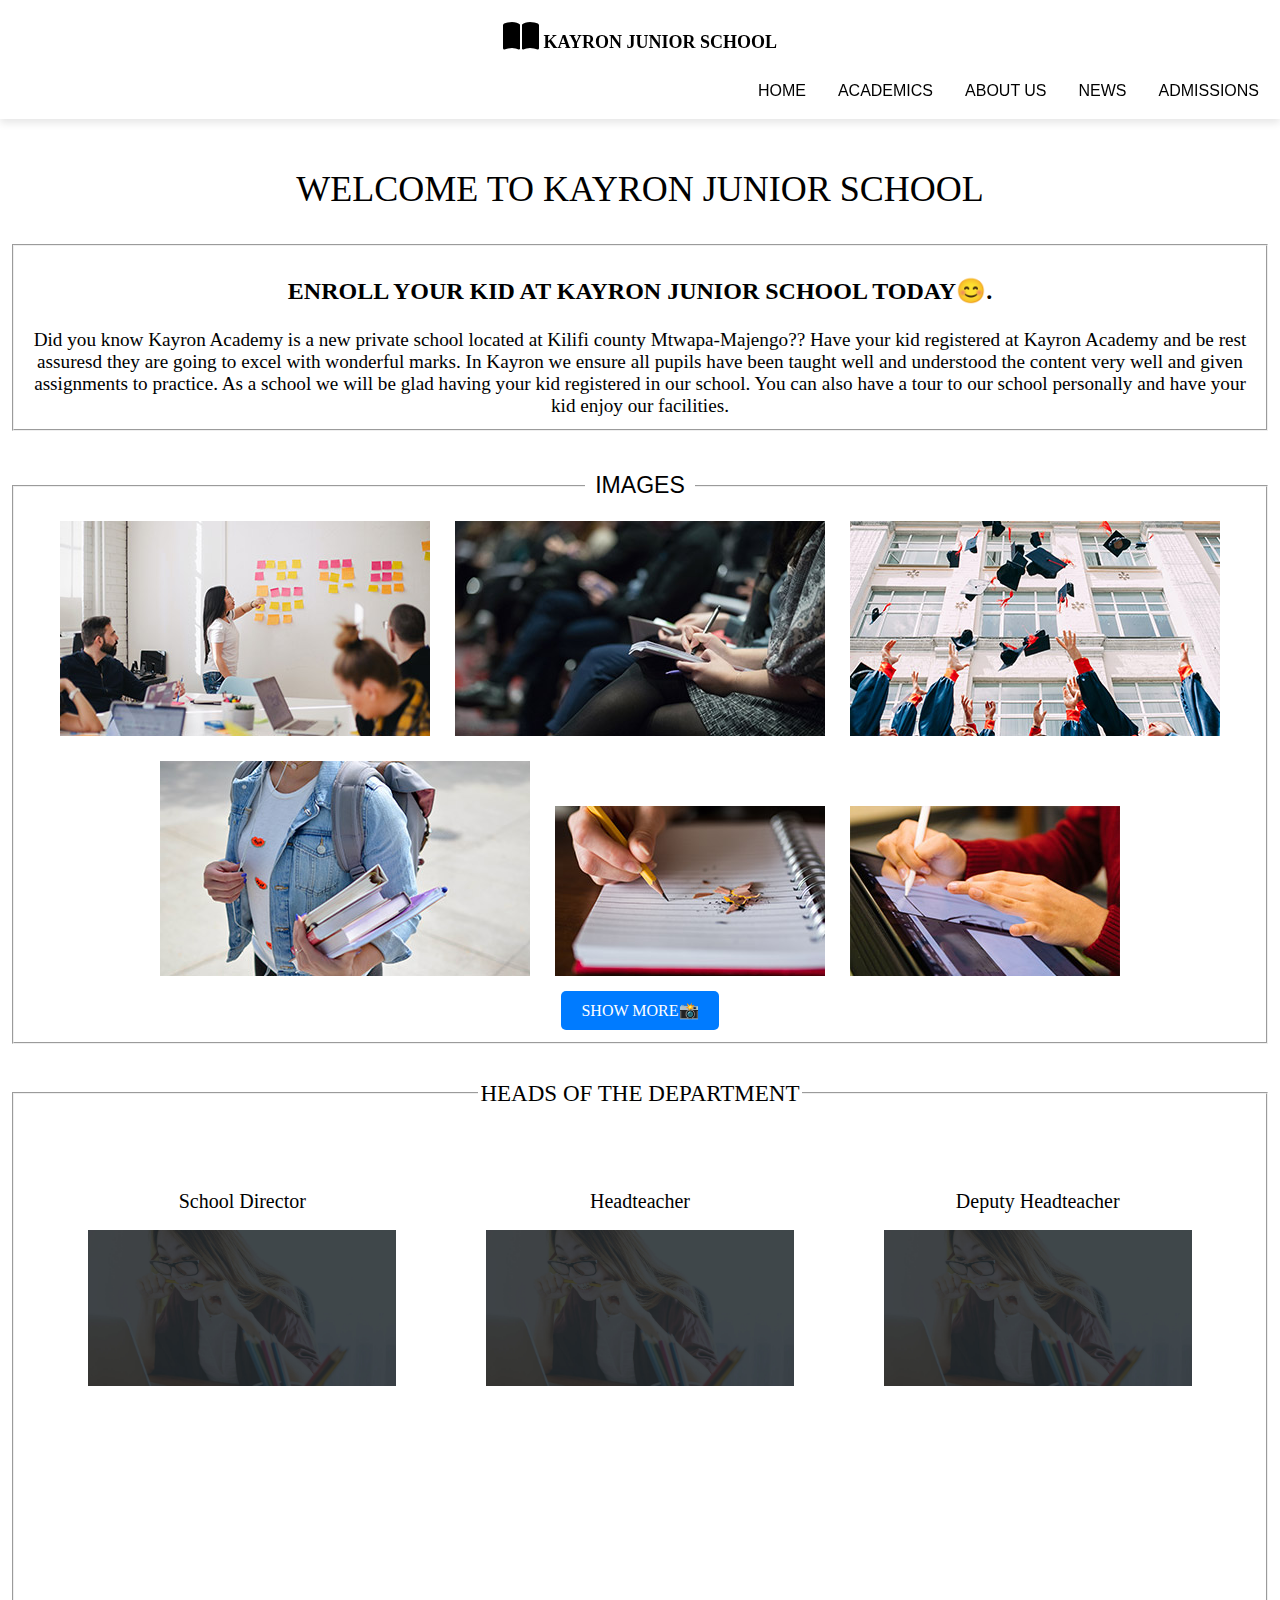
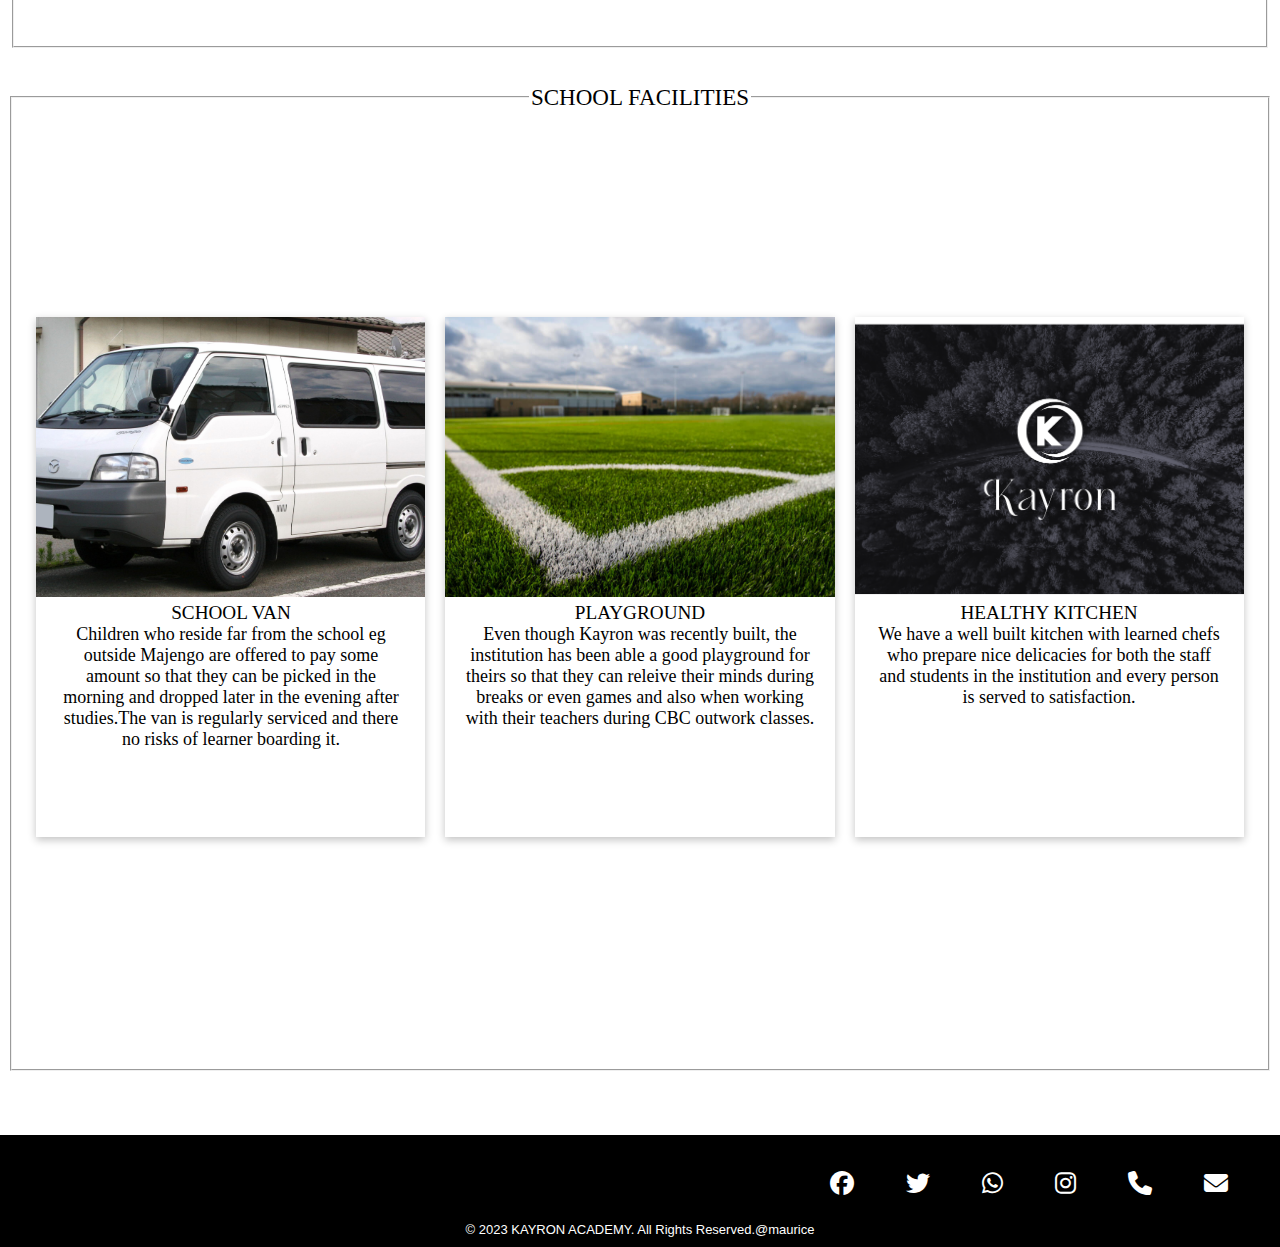
==== index.html @ d1ef0fa3 "index.html update" ====
<!DOCTYPE html>
<html lang="en">

<head>
    <meta charset="UTF-8">
    <meta name="viewport" content="width=device-width, initial-scale=1, shrink-to-fit=no">
    <title>KAYRON.COM</title>
    <link rel="stylesheet" href="css/style.css">
    <link rel="stylesheet" href="https://cdnjs.cloudflare.com/ajax/libs/font-awesome/6.4.0/css/all.min.css"> <!-- Link to Font Awesome -->
    <link rel="stylesheet" href="https://cdnjs.cloudflare.com/ajax/libs/font-awesome/6.4.0/css/all.min.css">
    <link href="https://cdnjs.cloudflare.com/ajax/libs/font-awesome/6.3.0/css/all.min.css" rel="stylesheet">

</head>

<body>

    <!-- Header Section -->
    <header>
        <h2 class="color" id="header">
            <i class="fa-solid fa-book-open"></i>
            KAYRON JUNIOR SCHOOL
        </h2>

        <script>
            document.getElementById('header').addEventListener('click', function() {
                location.reload();
            });
        
            document.getElementById('header').addEventListener('mouseover', function() {
                this.style.cursor = 'pointer';
            });
        </script>
        <div class="top"></div>
        
        <nav>
            <ul>
              <li class="scroll-to-section"><a href="admission.html">ADMISSIONS</a></li>
              <li class="scroll-to-section"><a href="news.html">NEWS</a></li>
              <li class="scroll-to-section">
                <a href="#">ABOUT US</a>
                <ul class="dropdown-menu">
                  <li><a href="calendar.html">Calendar</a></li>
                  <li><a href="contact.html">Contact Us</a></li>
                  <li><a href="resources.html">Resources</a></li>
                </ul>
              </li>
              <li class="scroll-to-section">
                <a href="#">ACADEMICS</a>
                <ul class="dropdown-menu">
                  <li><a href="history.html">History</a></li>
                  <li><a href="curriculum.html">Curriculum</a></li>
                  <li><a href="gallery.html">Gallery</a></li>
                </ul>
              </li>
              <li class="scroll-to-section"><a href="index.html">HOME</a></li>
            </ul>
            <div class="mobile-menu-icon">
              <i class="fa-solid fa-bars"></i>
            </div>
          </nav>
          <script>
            document.querySelector('.mobile-menu-icon').addEventListener('click', function() {
      document.querySelector('ul').classList.toggle('active');
    });
    
          </script>
    </header><br><br>
    <h1 class="subheader">WELCOME TO KAYRON ACADEMY</h1><br>
    <h1 class="subheader">WELCOME TO KAYRON JUNIOR SCHOOL</h1>
    <main>
        <fieldset>
            <h3>ENROLL YOUR KID AT KAYRON JUNIOR SCHOOL TODAY😊.</h3>
            <P class="kayron">
                Did you know Kayron Academy is a new private school located at Kilifi county Mtwapa-Majengo??
                Have your kid registered at Kayron Academy and be rest assuresd they are going to excel with wonderful marks.
                In Kayron we ensure all pupils have been taught well and understood the content very well and given assignments to practice.
                As  a school we will be glad having your kid registered in our school.
                You can also have a tour to our school personally and have your kid enjoy our facilities.
            </P>
            </fieldset><br><br>
    
            <fieldset>
                <legend class="box">IMAGES</legend>
            <div class="image-grid">
                <img src="photos/meeting-02.jpg" alt="Image 1">
                <img src="photos/meeting-01.jpg" alt="Image 2">
                <img src="photos/meeting-04.jpg" alt="Image 3">
                <img src="photos/meeting-03.jpg" alt="Image 4">
                <img src="photos/course-04.jpg" alt="Image 5">
                <img src="photos/course-03.jpg" alt="Image 6">
                <!-- Add more images as needed -->
    
            </div>
            <p class="more"><a href="gallery.html#gallery">SHOW MORE📸</a></p>
            </fieldset><br><br>
            
        <fieldset>
            <legend class="heads">HEADS OF THE DEPARTMENT</legend>
        <div class="grid-container">
            <div class="grid-item">
                <h2 class="leader">School Director</h2>
                <img src="photos/facts-bg.jpg" alt="Vision 1">
                <div class="vision-content">
                    <p class="statement">Emmaculate Penzih is a dedicated and visionary leader with a profound commitment to education. With over 10 years of experience in the field, she has been instrumental in shaping the educational landscape at Kayron Academy. Driven by a passion for holistic learning and character development, she believes in providing students with a nurturing environment where they can thrive academically, socially, and emotionally.</p>
                </div>
            </div>
            <div class="grid-item">
                <h2 class="leader">Headteacher</h2>
                <img src="photos/facts-bg.jpg" alt="Vision 2">
                <div class="vision-content">
                    <p class="statement">In the hallowed halls of Kayron Academy, a beacon of educational excellence, there exists a leader whose unwavering dedication and visionary leadership have shaped the institution into a paragon of academic distinction. Meet Madam Patricia, the esteemed headteacher, whose indomitable spirit and fervent commitment to nurturing both minds and hearts have propelled the school to new heights.</p>
                </div>
            </div>
            <div class="grid-item">
                <h2 class="leader">Deputy Headteacher</h2>
                <img src="photos/facts-bg.jpg" alt="">
                <div class="vision-content">
                    <p class="statement">In the bustling corridors and dynamic classrooms of Kayron Academy, a dedicated figure stands as a steadfast advocate for academic excellence and holistic development. Meet Mr Maurice, the esteemed Deputy Headteacher, whose unwavering commitment and strategic guidance contribute significantly to the school's success and the growth of its students.</p>
                </div>
            </div>
        </div>
        </fieldset><br><br>

        <fieldset class="field">
            <legend class="heads">SCHOOL FACILITIES</legend>
            <div class="container">

                    <div class="card border-0 me-lg-4 mb-lg-0 mb-4">
                        <div class="backgroundEffect"></div>
                        <div class="pic">
                            <img class="" src="photos/school van.jpeg" alt="">
                        </div>
                        <div class="content">
                            <p class="h-1 mt-4">SCHOOL VAN</p>
                            <p class="text-muted mt-3">Children who reside far from the school eg outside Majengo are offered to pay some amount so that they can be picked in the morning and dropped later in the evening after studies.The van is regularly serviced and there no risks of learner boarding it.</p>
                        </div>
                    </div>
            
                    <div class="card border-0 me-lg-4 mb-lg-0 mb-4">
                        <div class="backgroundEffect"></div>
                        <div class="pic">
                            <img class="" src="photos/field.jpeg" alt="">
                        </div>
                        <div class="content">
                            <p class="h-1 mt-4">PLAYGROUND</p>
                            <p class="text-muted mt-3">Even though Kayron was recently built, the institution has been able a good playground for theirs so that they can releive their minds during breaks or even games and also when working with their teachers during CBC outwork classes.</p>
                        </div>
                    </div>
            
                    <div class="card border-0 mb-lg-0 mb-4">
                        <div class="backgroundEffect"></div>
                        <div class="pic">
                            <img class="" src="photos/shule.png" alt="">
                        </div>
                        <div class="content">
                            <p class="h-1 mt-4">HEALTHY KITCHEN</p>
                            <p class="text-muted mt-3">We have a well built kitchen with learned chefs who prepare nice delicacies for both the staff and students in the institution and every person is served to satisfaction.</p>
                        </div>
                    </div>
                </div>
            </div>
            
            
        </fieldset>

    </main><br><br><br>

    <!-- Footer Section -->
    <footer>
        <!-- Add footer content, such as copyright information, links, etc. -->
        <div class="social-icons">
            <div class="icon">
                <a href="https://www.facebook.com"><i class="fab fa-facebook"></i></a>
                
            </div>

            <div class="icon">
                <a href="https://www.twitter.com"><i class="fab fa-twitter"></i></a>

            </div>

            <div class="icon">
                <a href="https://api.whatsapp.com/send?phone=0703373151">
                    <i class="fab fa-whatsapp"></i>
                </a>
            </div>

            <div class="icon">
                <a href="https://www.instagram.com">
                    <i class="fab fa-instagram"></i>
                </a>
            </div>

            <div class="icon">
                <a href="tel:0740047243"><i class="fa-solid fa-phone"></i></a>
               
            </div>

            <div class="icon">
                <a href="mailto:mauricemuli730@gmail.com"><i class="fa-solid fa-envelope"></i></a>
               
            </div>
        </div>


        <div class="copyright">
            &copy; 2023 KAYRON ACADEMY. All Rights Reserved.@maurice
        </div>

    </footer>
    

</body>

</html>
---- css/style.css ----
/* Apply basic styles for mobile view */
body {
    font-family: Arial, sans-serif;
    margin: 0;
    padding: 0;
    
    box-sizing: border-box;
}

header, main, footer {
    width: 100%;
    box-sizing: border-box;
}
header {
    color: black;
    padding: 5px;
    text-align: center;
    position: fixed;
    top: 0;
    left: 0;
    width: 100%;
    background-color: #ffffff; /* Set your desired background color */
    z-index: 1000; /* Set a high z-index to ensure it's above other elements */
    box-shadow: 0 4px 8px rgba(0,0,0,0.1);
    margin-bottom: 20px;
}

main {
    padding: 20px;
}

footer {
    background-color: #000;
    color: black;
    text-align: center;
    padding: 10px;
    position: relative;
    width: 100%;
    bottom: 0;
}
/* THIS IS FOR H2 */
.color {
    font-size: large; /* Adjust the font size as needed */
    font-family: 'Times New Roman', Times, serif;
}

.color span {
    display: inline-block;
    font-size: x-large; /* Ensures each span is on its own line */
}

.color span:nth-child(1) { color:black; }
.color span:nth-child(2) { color: black; }
.color span:nth-child(3) { color: black; }
.color span:nth-child(4) { color: black; }
.color span:nth-child(5) { color: black; }
.color span:nth-child(6) { color: black; }
.color span:nth-child(7) { color: black; }
.color span:nth-child(8) { color: black; }
.color span:nth-child(9) { color: black; }
.color span:nth-child(10) { color: black; }
.color span:nth-child(11) { color: black; }
.color span:nth-child(12) { color: black; }
.color span:nth-child(13) { color: black; }
.color span:nth-child(14) { color: black; }
.color span:nth-child(15) { color: black; }
.color span:nth-child(16) {color: #000;}
/* Add more colors as needed */
.color i {
    font-size: xx-large; /* Adjust the size as needed */
    color:black; /* Set the color to red */
}


/*    H2 ENDS HERE */


/*  NAV BEGINS HERE  */
nav a {
    color:black; /* Change the color to your desired value (#000 is black) */
}

nav {
    background-color: transparent; /* Set the background color of the navigation bar */
    overflow: hidden; /* Ensure that the navigation bar contains its children properly */
}

ul {
    list-style-type: none; /* Remove the default list styling */
    margin: 0;
    padding: 0;
}

li {
    float: right; /* Float the list items to create a horizontal menu */
}

.dropdown-menu {
    display: none;
    position: absolute;
    background-color: transparent;
    min-width: 160px;
    box-shadow: 0px 8px 16px 0px rgba(0,0,0,0.2);
    font-size: small;
    font-weight: bolder;
    font-family: 'Times New Roman', Times, serif;
    
}

.scroll-to-section:hover .dropdown-menu {
    display: block;
}

.dropdown-menu li {
    display: block;
    padding: 10px;
}

.dropdown-menu li a {
    text-decoration: none;
    color: black;
}

a {
    display: block;
    color: white; /* Set the color of the text */
    text-align: center;
    padding: 14px 16px;
    text-decoration: none;
}

a:hover {
    background-color: #ddd; /* Change the background color on hover */
    color: black; /* Change the text color on hover */
}
/* This CSS applies to all screen sizes */
.mobile-menu-icon {
    display: none; /* Initially hide the mobile menu icon */
  }
  
  /* This CSS applies only to screens with a maximum width of 768 pixels (typical mobile devices) */
  @media screen and (max-width: 768px) {
    .mobile-menu-icon {
      display: block; /* Show the mobile menu icon */
    }
    
    ul {
      display: none; /* Initially hide the navigation menu */
    }
  
    ul.active {
      display: block; /* Show the navigation menu when active */
    }
  }
  

/*JS CODE*/
.subheader {
            font-size: 36px;
            text-align: center;
            color:#000;
            font-family: 'Times New Roman', Times, serif;
            font-weight: 500;
            z-index: 1;
        }
        
 /* Style for the social icons in the footer */

 .social-icons {
    display: flex;
    justify-content: flex-end; /* Center horizontally */
    align-items: flex-end; /* Center vertically */
    padding: 12px  16px;
    bottom: 0;
    left: 0;
}
.icon {
    text-align: center; /* Center text */
    margin: 0 10px; /* Add spacing between icons */
}


.icon i {
    font-size: 24px;
}

.icon span {
    display: block;
    font-size: 12px;
    margin-top: 5px; /* Add some space between icon and text */
}

.icon:hover  {
    color: white; /* Change text color on hover */
}

/*  copyright   */
.copyright {
    text-align: center;
    font-size: small;
    color: white; /* Adjust the color as needed */
}




/*  main section */
fieldset{
    text-align: center;
    font-size: larger;
    font-weight: 300;
    font-family: 'Times New Roman', Times, serif;
}
legend.box{
    display: inline-block;
    padding: 5px 10px;
}
.box{
    color: black;
    font-size: larger;
    font-family: 'Gill Sans', 'Gill Sans MT', Calibri, 'Trebuchet MS', sans-serif;
}
.image-grid{
    gap: 20px;
}
.image-grid img {
    margin: 10px;
    max-width: 100%;
    height: auto;
}
/* show more section*/
p.more {
    text-align: center;
}

p.more a {
    display: inline-block;
    padding: 10px 20px;
    background-color: #007bff;
    color: #fff;
    text-decoration: none;
    border-radius: 5px;
    font-size: 16px;
    transition: background-color 0.3s;
}

p.more a:hover {
    background-color: orange;
}


h3 {
    font-family: 'Times New Roman', Times, serif;
    font-size: 24px; /* Initial font size */
    animation: moveleftToright 15s linear infinite; /* Adjust duration and timing function as needed */
    text-align: center;
    color:#000;
}

/*
@keyframes moveleftToright {
    0% {
        transform: translateX(-100%);
    }
    100% {
        transform: translateX(100%);
    }
}
*/
.heads{
    color: #000;
    font-size: larger;
}
.leader{
    color: #000;
    font-family: 'Times New Roman', Times, serif;
    font-weight: 400;
    font-size: 20px;
}
.statement{
    color: #fff;font-size: small;
}
.grid-container {
    display: grid;
    grid-template-columns: repeat(3, 1fr);
    gap: 10px;
    margin: 20px;
    outline: none;
}
.grid-item {
    position: relative;
    background-color: white;
    padding: 40px;
    text-align: center;
    transition: background-color 0.3s;
    overflow: hidden;
    height: 400px; /* Ensure the grid item has a specified height */
}
grid-item:hover {
    background-color: #000;
}
.grid-item img {
    max-width: 100%;
    max-height: 100%;
    transition: transform 0.3s;
}

.grid-item:hover img {
    transform: scale(1.1);
}

.vision-content {
    position: absolute;
    top: 40%;
    left: 50%;
    transform: translate(-50%, -50%);
    opacity: 0;
    transition: opacity 0.3s;
    width: 80%; /* Adjust the width as needed */
}

.grid-item:hover .vision-content {
    opacity: 1;
}
@media (max-width: 767px) {
    .grid-container {
        grid-template-columns: 1fr; /* Change to a single column layout for phones */
    }
}
/* FACILITIES BEGIN HERE */

.field
{
    height: 5%;
    margin: 0 auto;
}
.container {
    min-height: 100vh;
    padding: 20px 0;
    display: flex;
    align-items: center;
    justify-content: center;
    gap: 20px; /* Added gap between cards */
    flex-wrap: wrap; /* Allow cards to wrap to a new row if necessary */
}

p {
    margin: 0px;
}

.card {
    width: calc(33.33% - 20px); /* Adjusted card width and added margin */
    height: 520px;
    margin-bottom: 20px; /* Added margin between cards */
    box-shadow: rgba(0, 0, 0, 0.24) 0px 3px 8px;
    background: #fff;
    transition: all 0.5s ease;
    cursor: pointer;
    user-select: none;
    z-index: 10;
    overflow: hidden;
    gap: 10px;
}
@media (max-width: 767px) {
    .card {
        width: 100%; /* Make cards full width on smaller screens */
    }
}

.card .backgroundEffect {
    bottom: 0;
    height: 0px;
    width: 100%
}

.card:hover {
    color: #fff;
    transform: scale(1.025);
    box-shadow: rgba(0, 0, 0, 0.24) 0px 5px 10px
}

.card:hover .backgroundEffect {
    bottom: 0;
    height: 320px;
    width: 100%;
    position: absolute;
    z-index: -1;
    background: #1b9ce3;
    animation: popBackground 0.3s ease-in
}

@keyframes popBackground {
    0% {
        height: 20px;
        border-top-left-radius: 50%;
        border-top-right-radius: 50%
    }

    50% {
        height: 80px;
        border-top-left-radius: 75%;
        border-top-right-radius: 75%
    }

    75% {
        height: 160px;
        border-top-left-radius: 85%;
        border-top-right-radius: 85%
    }

    100% {
        height: 320px;
        border-top-left-radius: 100%;
        border-top-right-radius: 100%
    }
}

.card .pic {
    position: relative
}

.card .pic img {
    width: 100%;
    height: 280px;
    object-fit: cover
}



.card .text-muted {
    font-size: 18px
}

.card:hover .text-muted {
    color: #fff !important
}

.card .content {
    padding: 0 20px
}

.card .content .btn {
    display: flex;
    align-items: center;
    justify-content: center;
    padding: 5px 10px;
    background-color: #1b9ce3;
    border-radius: 25px;
    font-size: 12px;
    border: none
}

.card:hover .content .btn {
    background: #fff;
    color: #1b9ce3;
    box-shadow: #0000001a 0px 3px 5px
}

.card .content .btn .fas {
    font-size: 10px;
    padding-left: 5px
}

.card .content .foot .admin {
    color: #1b9ce3;
    font-size: 12px
}

.card:hover .content .foot .admin {
    color: #fff
}

.card .content .foot .icon {
    font-size: 12px
}
















/* RESOURCES */
main {
    padding: 10px;
}

.resource-container {
    display: flex;
    justify-content: center; /* Horizontally center align */
    flex-wrap: wrap; /* Allow content to wrap */
}

.resource {
    flex: 0 0 calc(25% - 20px); /* Each box takes up 25% of the container width with some margin */
    margin: 10px; /* Adjust margin as needed */
    border: 1px solid #ccc; /* Border around each resource section */
    border-radius: 5px; /* Rounded corners */
    background-color: transparent; /* Background color of the boxes */
    padding: 10px;
}

h4 {
    margin: 0 0 5px; /* Space between heading and paragraph */
    color:black;
    text-align: center;
    font-size: 1.5rem;
}
h5
{
    font-family: 'Times New Roman', Times, serif;
    font-size: xx-large;
    text-align: center;
    color: #000;
}
.p.CBC {
    font-weight: lighter;
    color:black;
    font-family: 'Times New Roman', Times, serif;
}
.center-link {
    display: flex;
    justify-content: center;
    margin-top: 5px; /* Space between paragraph and link */
}
.download
{
    display: inline-block;
  padding: 10px 20px;
  background-color: #007bff;
  color: #fff;
  text-decoration: none;
  border-radius: 5px;
  transition: background-color 0.3s;
}
.download:hover {
    background-color: white;
  }
  @media (max-width: 600px) {}
 
/*a {
    display: inline-block;
    margin-top: 5px; 
    padding: 5px 10px;
    color: black; /* Button text color */
    /*background-color: white;
    text-decoration: none;
    border-radius: 5px;
    transition: background-color 0.3s;

}

a:hover {
    background-color: orange; /* Button background color on hover */
    /*color: white;
}*/
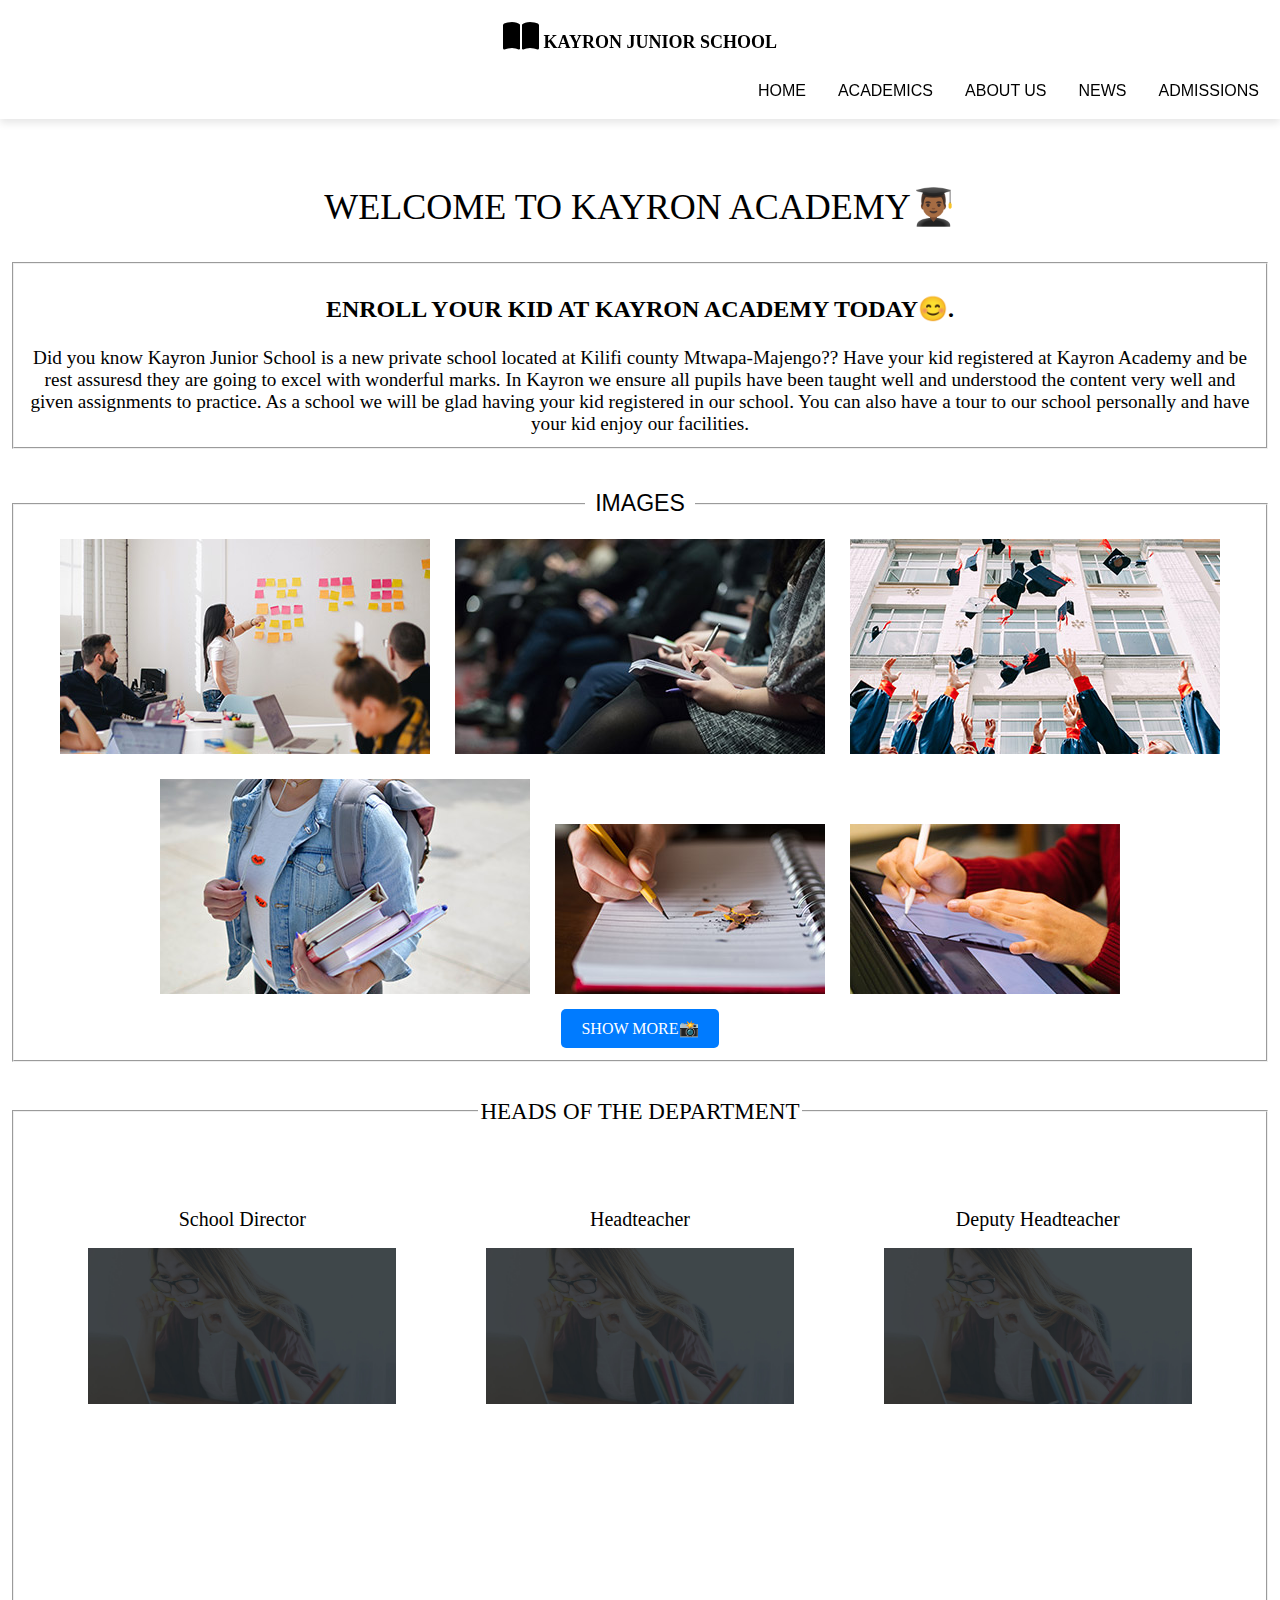
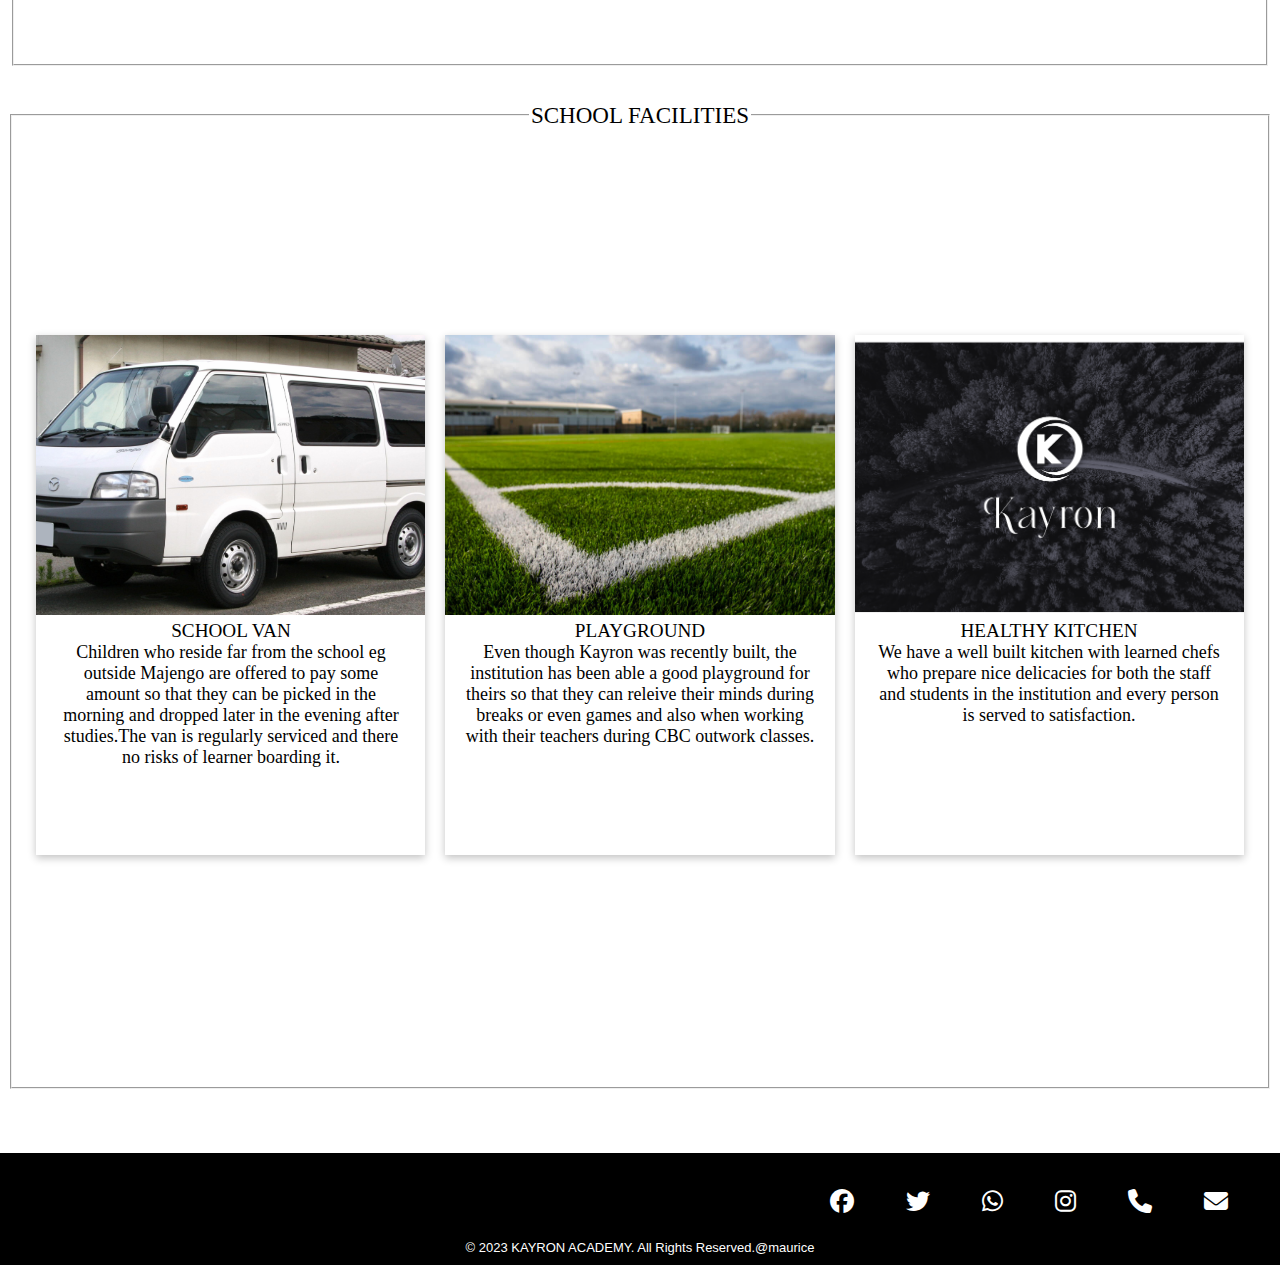
==== commit f37b41b0: "index.html update" ====
--- a/index.html
+++ b/index.html
@@ -58,20 +58,21 @@
               <i class="fa-solid fa-bars"></i>
             </div>
           </nav>
+          
           <script>
             document.querySelector('.mobile-menu-icon').addEventListener('click', function() {
-      document.querySelector('ul').classList.toggle('active');
-    });
-    
+  document.querySelector('ul').classList.toggle('active');
+});
+
           </script>
     </header><br><br>
-    <h1 class="subheader">WELCOME TO KAYRON ACADEMY</h1><br>
-    <h1 class="subheader">WELCOME TO KAYRON JUNIOR SCHOOL</h1>
+    <h1 class="subheader">WELCOME TO KAYRON ACADEMY</h1><br><br>
+    <h1 class="subheader">WELCOME TO KAYRON ACADEMY👨🏾‍🎓</h1>
     <main>
         <fieldset>
-            <h3>ENROLL YOUR KID AT KAYRON JUNIOR SCHOOL TODAY😊.</h3>
+            <h3>ENROLL YOUR KID AT KAYRON ACADEMY TODAY😊.</h3>
             <P class="kayron">
-                Did you know Kayron Academy is a new private school located at Kilifi county Mtwapa-Majengo??
+                Did you know Kayron Junior School  is a new private school located at Kilifi county Mtwapa-Majengo??
                 Have your kid registered at Kayron Academy and be rest assuresd they are going to excel with wonderful marks.
                 In Kayron we ensure all pupils have been taught well and understood the content very well and given assignments to practice.
                 As  a school we will be glad having your kid registered in our school.
@@ -101,21 +102,21 @@
                 <h2 class="leader">School Director</h2>
                 <img src="photos/facts-bg.jpg" alt="Vision 1">
                 <div class="vision-content">
-                    <p class="statement">Emmaculate Penzih is a dedicated and visionary leader with a profound commitment to education. With over 10 years of experience in the field, she has been instrumental in shaping the educational landscape at Kayron Academy. Driven by a passion for holistic learning and character development, she believes in providing students with a nurturing environment where they can thrive academically, socially, and emotionally.</p>
+                    <p class="statement">Emmaculate Penzih is a dedicated and visionary leader with a profound commitment to education. With over 10 years of experience in the field, she has been instrumental in shaping the educational landscape at Kayron Junir School. Driven by a passion for holistic learning and character development, she believes in providing students with a nurturing environment where they can thrive academically, socially, and emotionally.</p>
                 </div>
             </div>
             <div class="grid-item">
                 <h2 class="leader">Headteacher</h2>
                 <img src="photos/facts-bg.jpg" alt="Vision 2">
                 <div class="vision-content">
-                    <p class="statement">In the hallowed halls of Kayron Academy, a beacon of educational excellence, there exists a leader whose unwavering dedication and visionary leadership have shaped the institution into a paragon of academic distinction. Meet Madam Patricia, the esteemed headteacher, whose indomitable spirit and fervent commitment to nurturing both minds and hearts have propelled the school to new heights.</p>
+                    <p class="statement">In the hallowed halls of Kayron Junior School, a beacon of educational excellence, there exists a leader whose unwavering dedication and visionary leadership have shaped the institution into a paragon of academic distinction. Meet Madam Patricia, the esteemed headteacher, whose indomitable spirit and fervent commitment to nurturing both minds and hearts have propelled the school to new heights.</p>
                 </div>
             </div>
             <div class="grid-item">
                 <h2 class="leader">Deputy Headteacher</h2>
                 <img src="photos/facts-bg.jpg" alt="">
                 <div class="vision-content">
-                    <p class="statement">In the bustling corridors and dynamic classrooms of Kayron Academy, a dedicated figure stands as a steadfast advocate for academic excellence and holistic development. Meet Mr Maurice, the esteemed Deputy Headteacher, whose unwavering commitment and strategic guidance contribute significantly to the school's success and the growth of its students.</p>
+                    <p class="statement">In the bustling corridors and dynamic classrooms of Kayron Junior School, a dedicated figure stands as a steadfast advocate for academic excellence and holistic development. Meet Mr Maurice, the esteemed Deputy Headteacher, whose unwavering commitment and strategic guidance contribute significantly to the school's success and the growth of its students.</p>
                 </div>
             </div>
         </div>
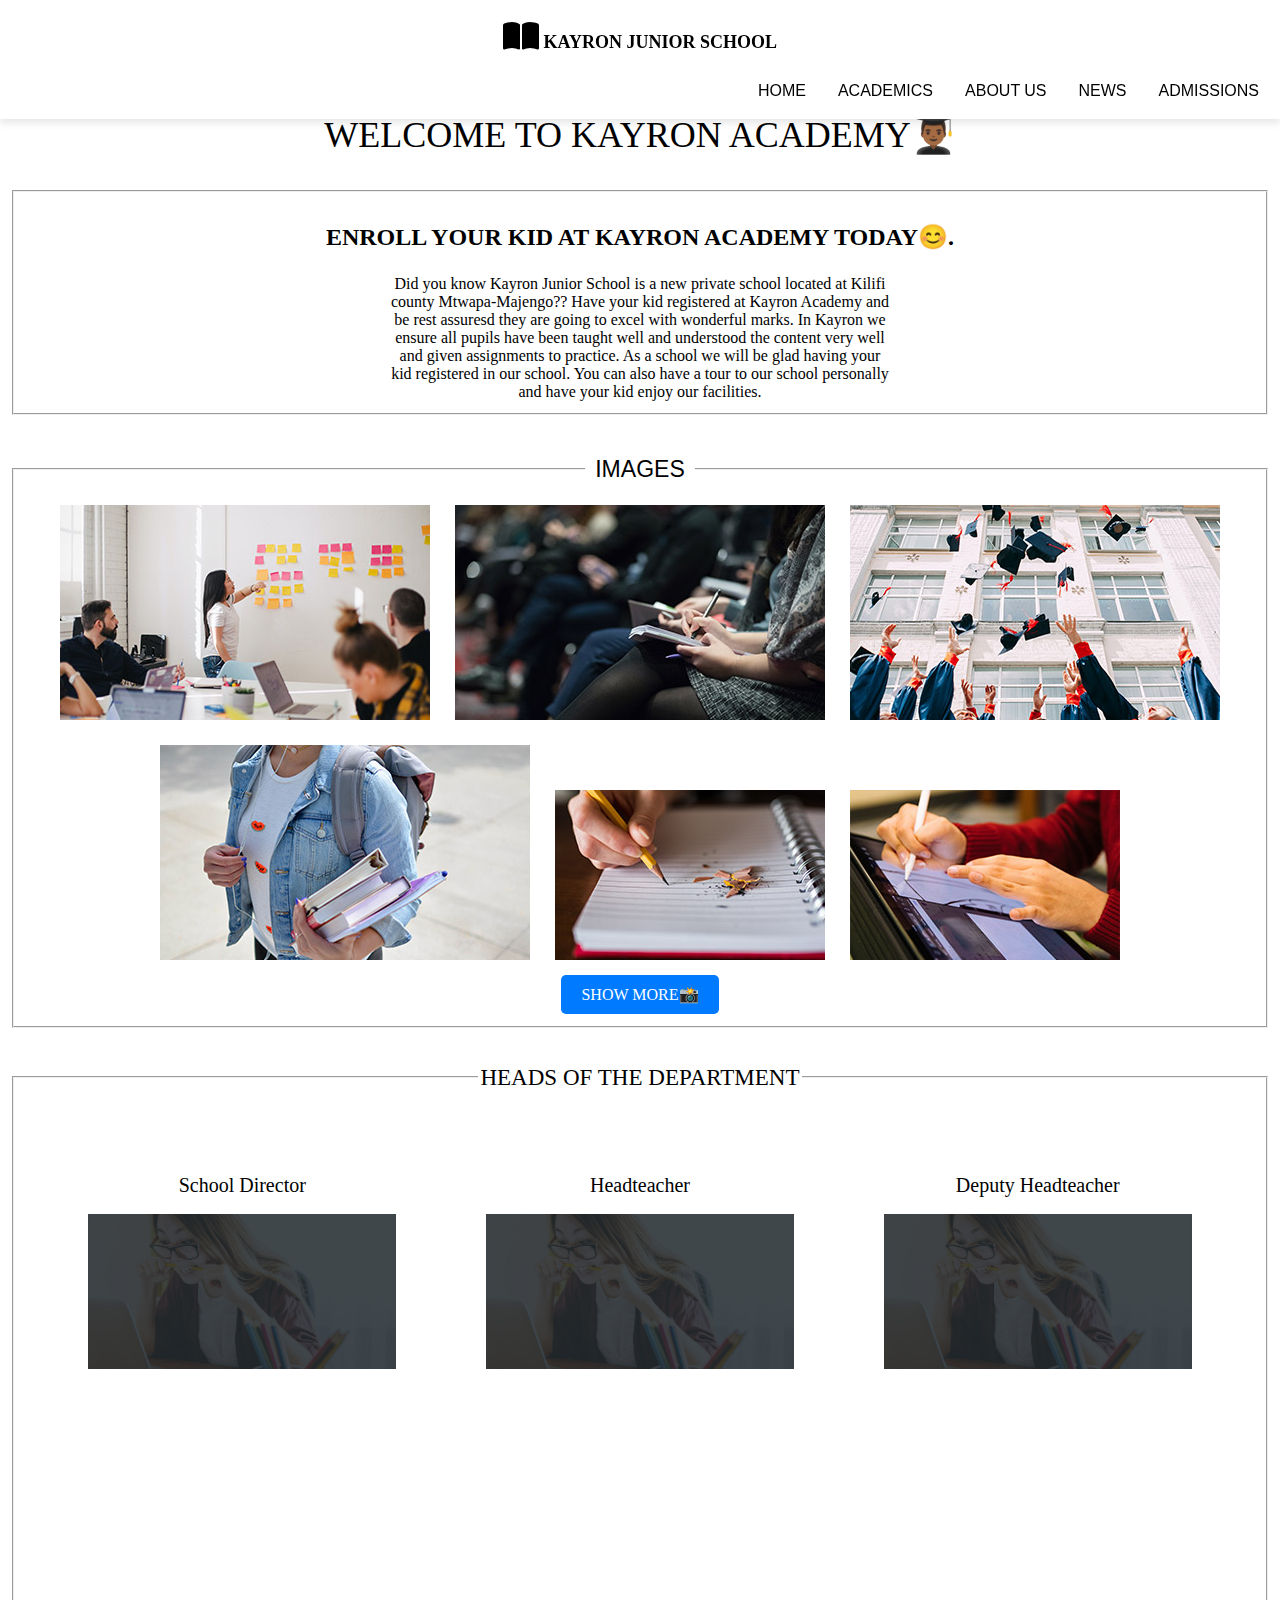
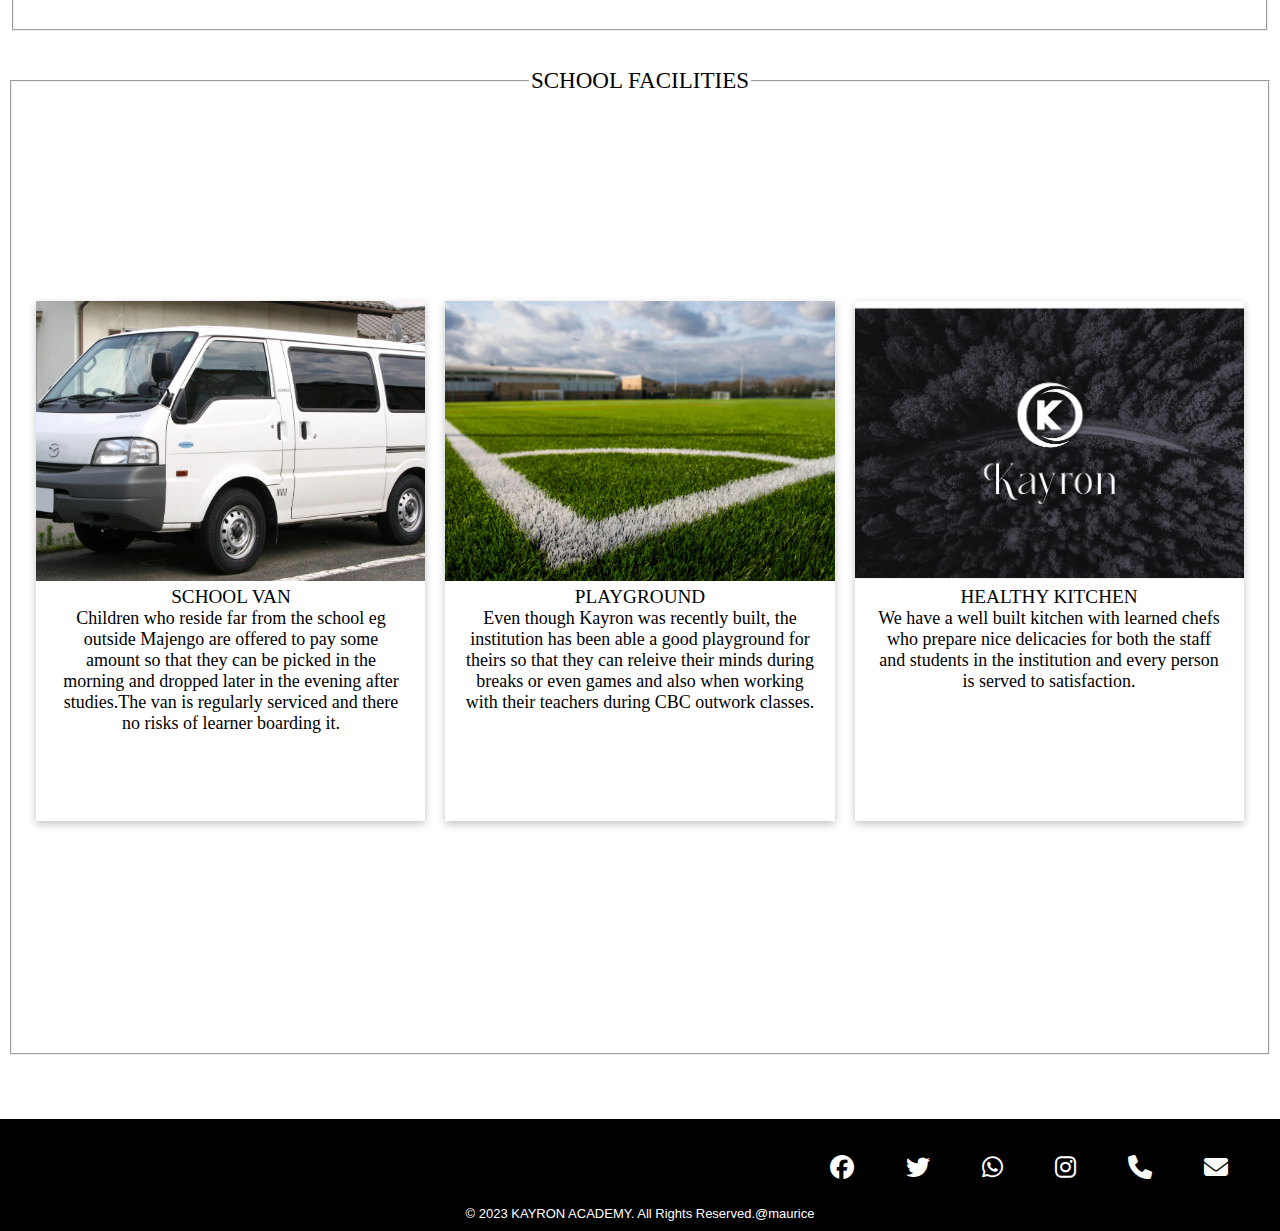
==== commit bb0ccd38: "index.html update" ====
--- a/index.html
+++ b/index.html
@@ -65,8 +65,7 @@
 });
 
           </script>
-    </header><br><br>
-    <h1 class="subheader">WELCOME TO KAYRON ACADEMY</h1><br><br>
+    </header><br><br><br><br><br>
     <h1 class="subheader">WELCOME TO KAYRON ACADEMY👨🏾‍🎓</h1>
     <main>
         <fieldset>
--- a/css/style.css
+++ b/css/style.css
@@ -30,7 +30,7 @@
 }
 
 footer {
-    background-color: #000;
+    background-color: black;
     color: black;
     text-align: center;
     padding: 10px;
@@ -49,23 +49,6 @@
     font-size: x-large; /* Ensures each span is on its own line */
 }
 
-.color span:nth-child(1) { color:black; }
-.color span:nth-child(2) { color: black; }
-.color span:nth-child(3) { color: black; }
-.color span:nth-child(4) { color: black; }
-.color span:nth-child(5) { color: black; }
-.color span:nth-child(6) { color: black; }
-.color span:nth-child(7) { color: black; }
-.color span:nth-child(8) { color: black; }
-.color span:nth-child(9) { color: black; }
-.color span:nth-child(10) { color: black; }
-.color span:nth-child(11) { color: black; }
-.color span:nth-child(12) { color: black; }
-.color span:nth-child(13) { color: black; }
-.color span:nth-child(14) { color: black; }
-.color span:nth-child(15) { color: black; }
-.color span:nth-child(16) {color: #000;}
-/* Add more colors as needed */
 .color i {
     font-size: xx-large; /* Adjust the size as needed */
     color:black; /* Set the color to red */
@@ -267,6 +250,17 @@
     }
 }
 */
+.kayron
+{
+    font-size: medium;
+    font-family: 'Times New Roman', Times, serif;
+    text-align: center;
+    max-width: 500px;
+    margin: 0 auto;
+    font-weight: 400;
+    color:#000;
+    font-family: 'Times New Roman', Times, serif;
+}
 .heads{
     color: #000;
     font-size: larger;
@@ -327,6 +321,7 @@
         grid-template-columns: 1fr; /* Change to a single column layout for phones */
     }
 }
+
 /* FACILITIES BEGIN HERE */
 
 .field
@@ -490,6 +485,15 @@
 
 
 /* RESOURCES */
+/*header {
+    text-align: center;
+    color: #fff; /* Text color */
+    /*padding: 10px;
+    position: fixed;
+}*/
+
+
+
 main {
     padding: 10px;
 }
@@ -511,16 +515,16 @@
 
 h4 {
     margin: 0 0 5px; /* Space between heading and paragraph */
-    color:black;
+    color: black;
     text-align: center;
     font-size: 1.5rem;
 }
 h5
 {
+    color:black;
     font-family: 'Times New Roman', Times, serif;
     font-size: xx-large;
     text-align: center;
-    color: #000;
 }
 .p.CBC {
     font-weight: lighter;
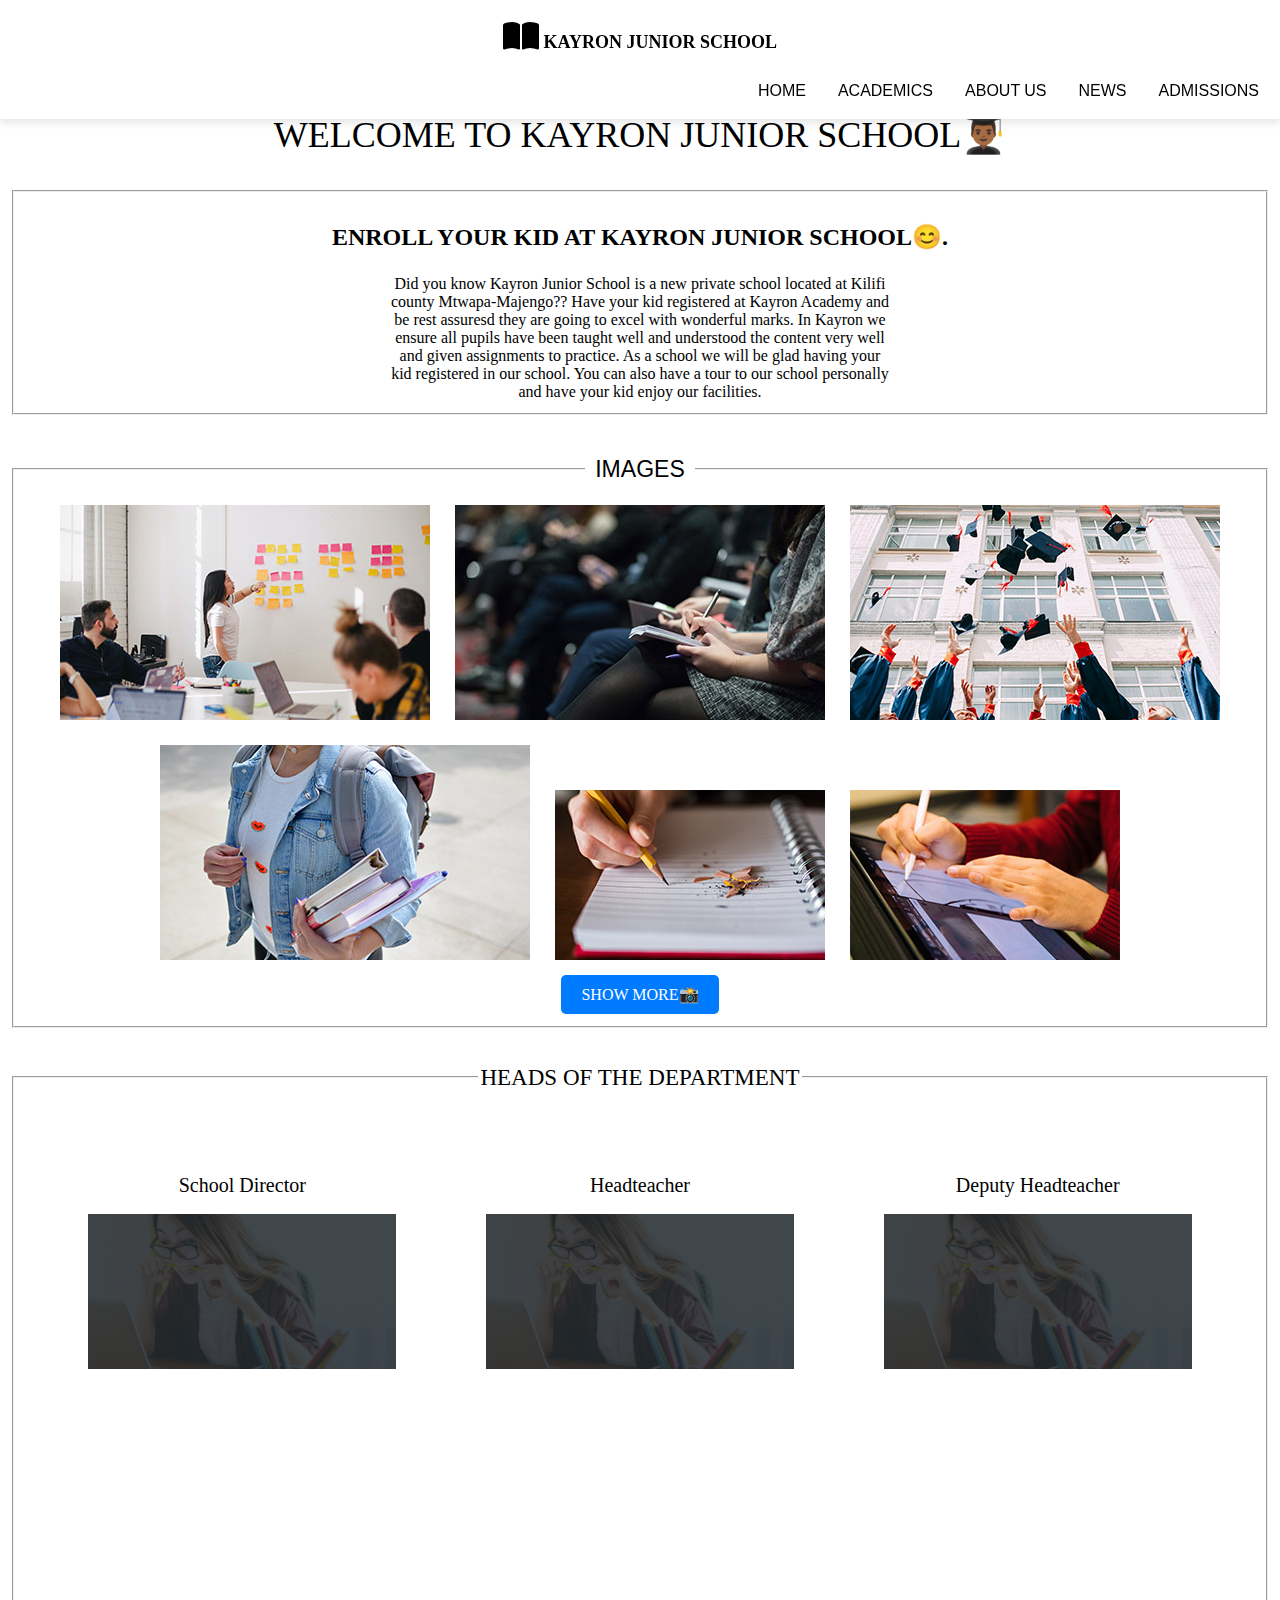
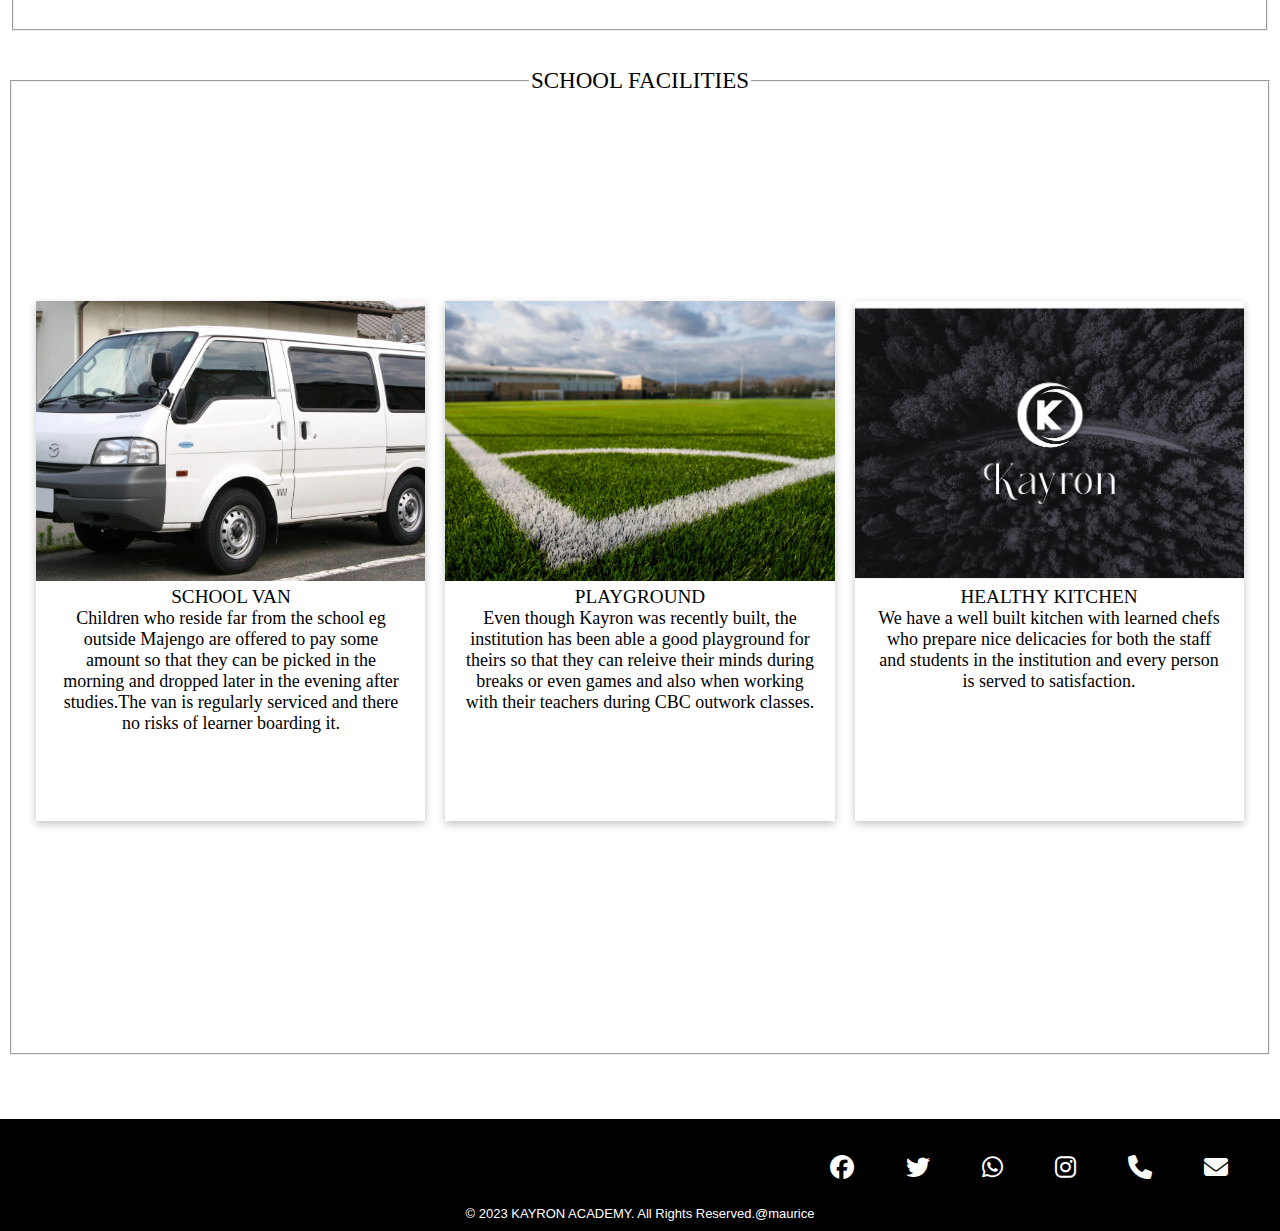
==== commit 55a51ff1: "INDEX.html update" ====
--- a/index.html
+++ b/index.html
@@ -66,10 +66,10 @@
 
           </script>
     </header><br><br><br><br><br>
-    <h1 class="subheader">WELCOME TO KAYRON ACADEMY👨🏾‍🎓</h1>
+    <h1 class="subheader">WELCOME TO KAYRON JUNIOR SCHOOL👨🏾‍🎓</h1>
     <main>
         <fieldset>
-            <h3>ENROLL YOUR KID AT KAYRON ACADEMY TODAY😊.</h3>
+            <h3>ENROLL YOUR KID AT KAYRON JUNIOR SCHOOL😊.</h3>
             <P class="kayron">
                 Did you know Kayron Junior School  is a new private school located at Kilifi county Mtwapa-Majengo??
                 Have your kid registered at Kayron Academy and be rest assuresd they are going to excel with wonderful marks.
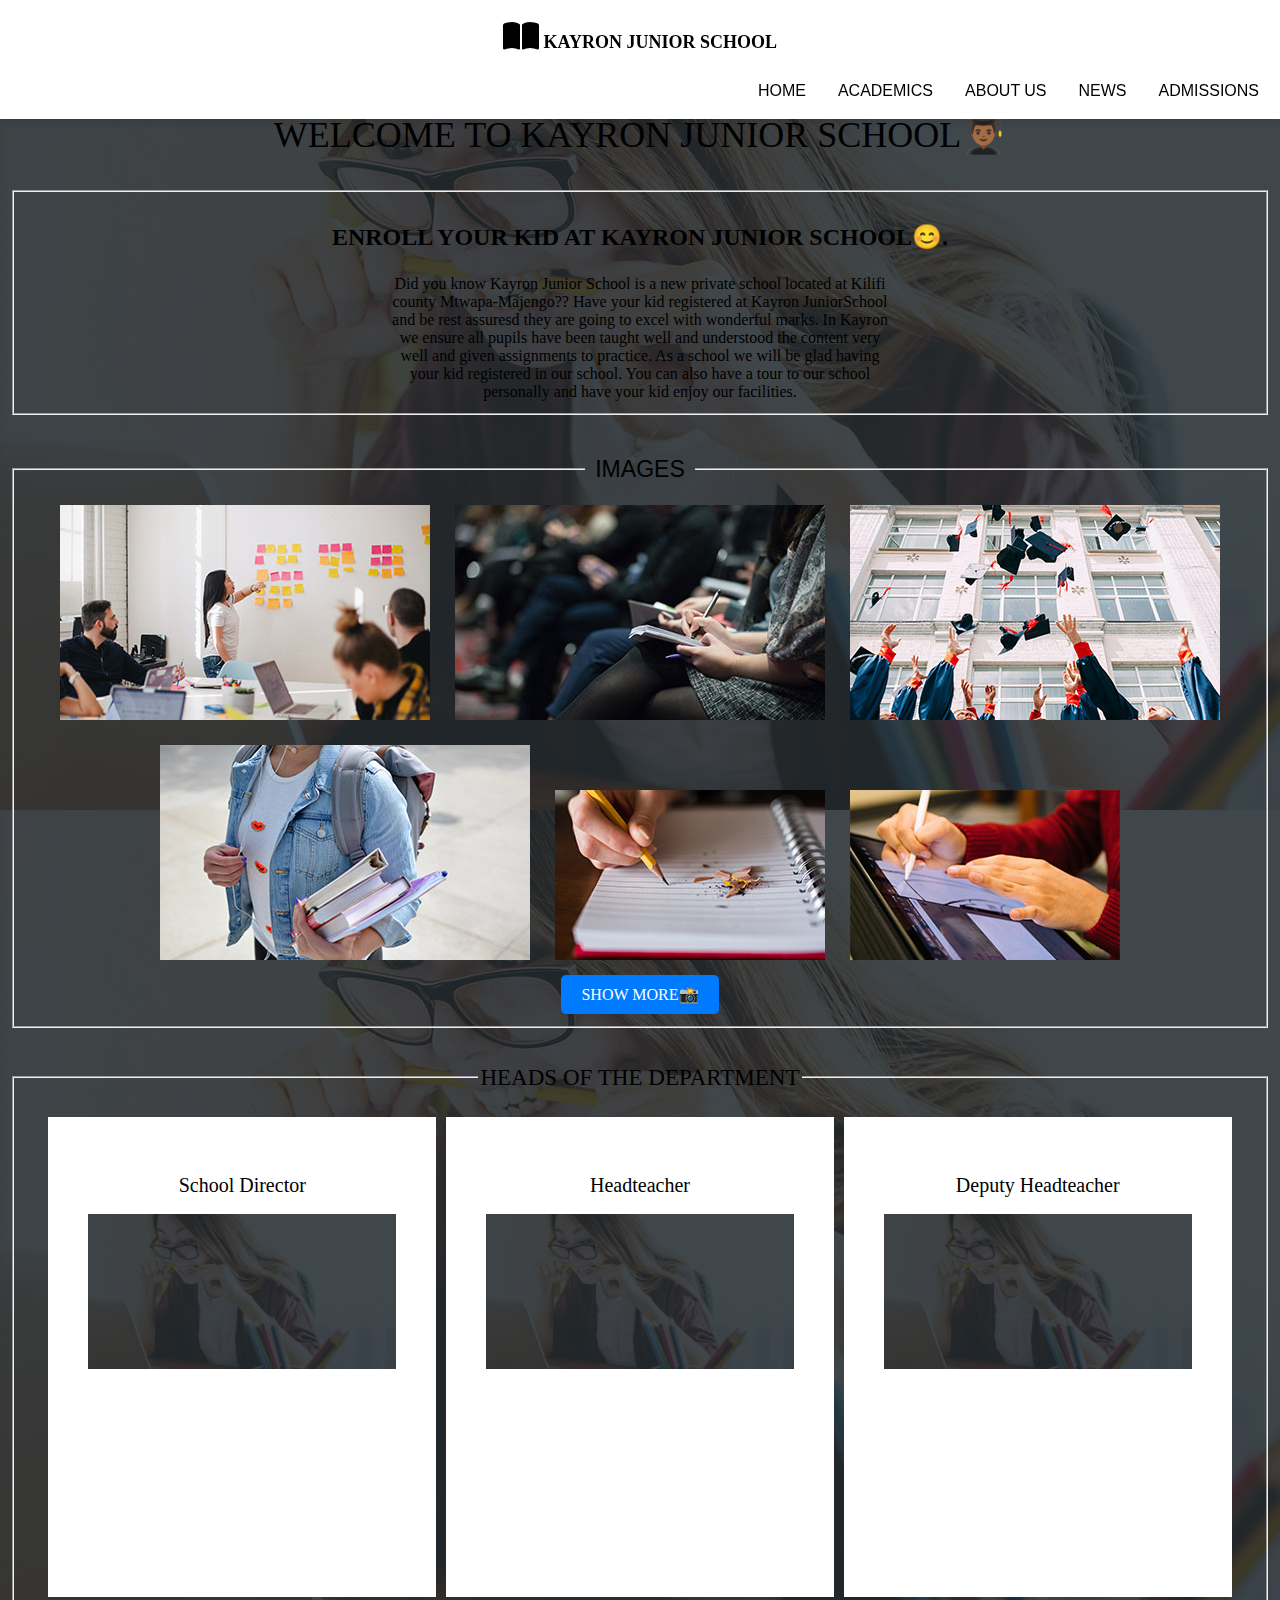
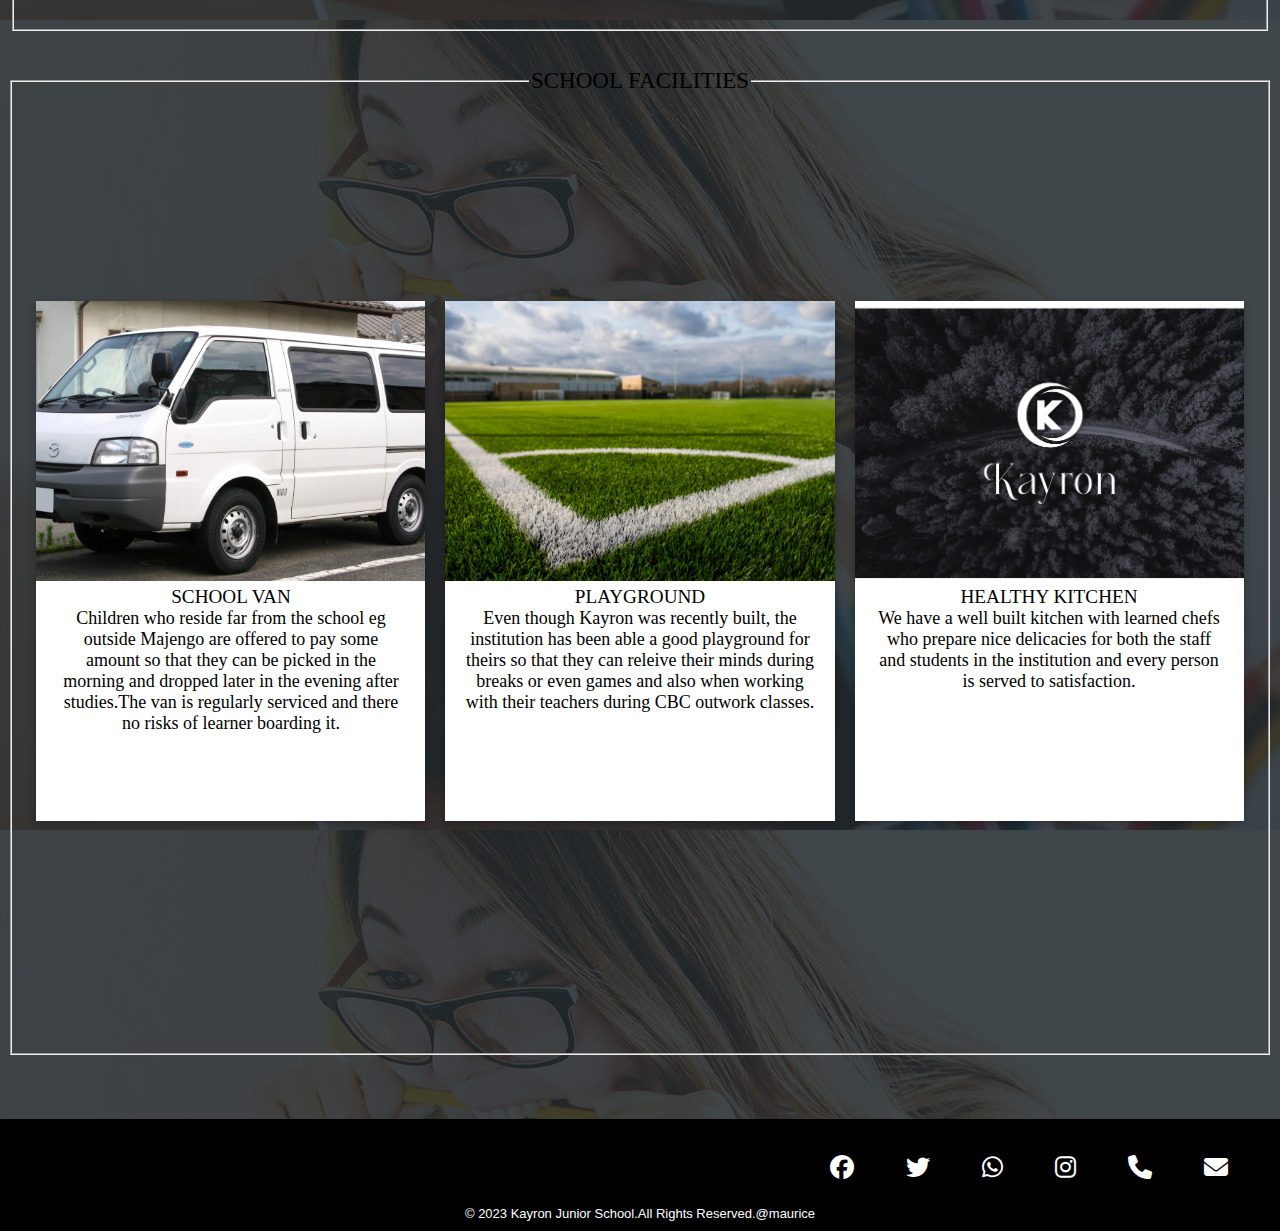
==== commit 7f232e8c: "index.html update" ====
--- a/index.html
+++ b/index.html
@@ -72,7 +72,7 @@
             <h3>ENROLL YOUR KID AT KAYRON JUNIOR SCHOOL😊.</h3>
             <P class="kayron">
                 Did you know Kayron Junior School  is a new private school located at Kilifi county Mtwapa-Majengo??
-                Have your kid registered at Kayron Academy and be rest assuresd they are going to excel with wonderful marks.
+                Have your kid registered at Kayron JuniorSchool and be rest assuresd they are going to excel with wonderful marks.
                 In Kayron we ensure all pupils have been taught well and understood the content very well and given assignments to practice.
                 As  a school we will be glad having your kid registered in our school.
                 You can also have a tour to our school personally and have your kid enjoy our facilities.
@@ -204,7 +204,7 @@
 
 
         <div class="copyright">
-            &copy; 2023 KAYRON ACADEMY. All Rights Reserved.@maurice
+            &copy; 2023 Kayron Junior School.All Rights Reserved.@maurice
         </div>
 
     </footer>
--- a/css/style.css
+++ b/css/style.css
@@ -3,7 +3,7 @@
     font-family: Arial, sans-serif;
     margin: 0;
     padding: 0;
-    
+    background-image: url(/photos/facts-bg.jpg);
     box-sizing: border-box;
 }
 
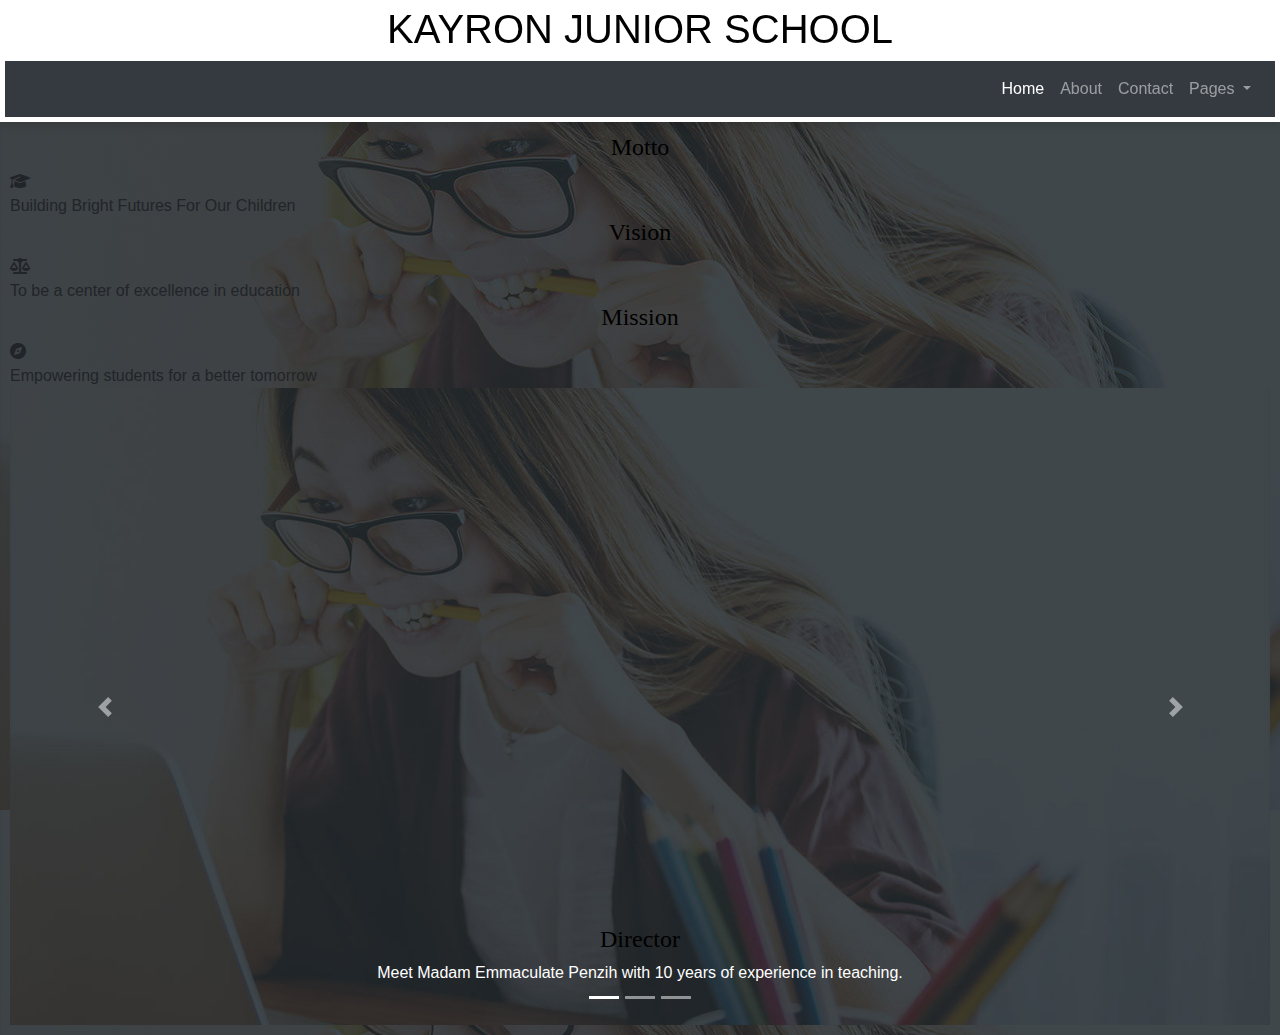
==== commit 87958265: "index update" ====
--- a/index.html
+++ b/index.html
@@ -1,215 +1,130 @@
 <!DOCTYPE html>
 <html lang="en">
-
 <head>
     <meta charset="UTF-8">
-    <meta name="viewport" content="width=device-width, initial-scale=1, shrink-to-fit=no">
-    <title>KAYRON.COM</title>
-    <link rel="stylesheet" href="css/style.css">
-    <link rel="stylesheet" href="https://cdnjs.cloudflare.com/ajax/libs/font-awesome/6.4.0/css/all.min.css"> <!-- Link to Font Awesome -->
+    <meta name="viewport" content="width=device-width, initial-scale=1.0">
+    <link rel="stylesheet" href="https://stackpath.bootstrapcdn.com/bootstrap/4.5.2/css/bootstrap.min.css">
+    <link rel="stylesheet" href="/css/style.css">
     <link rel="stylesheet" href="https://cdnjs.cloudflare.com/ajax/libs/font-awesome/6.4.0/css/all.min.css">
-    <link href="https://cdnjs.cloudflare.com/ajax/libs/font-awesome/6.3.0/css/all.min.css" rel="stylesheet">
-
+    <title>Kayron Junior School</title>
 </head>
-
 <body>
-
-    <!-- Header Section -->
     <header>
-        <h2 class="color" id="header">
-            <i class="fa-solid fa-book-open"></i>
-            KAYRON JUNIOR SCHOOL
-        </h2>
-
-        <script>
-            document.getElementById('header').addEventListener('click', function() {
-                location.reload();
-            });
-        
-            document.getElementById('header').addEventListener('mouseover', function() {
-                this.style.cursor = 'pointer';
-            });
-        </script>
-        <div class="top"></div>
-        
-        <nav>
-            <ul>
-              <li class="scroll-to-section"><a href="admission.html">ADMISSIONS</a></li>
-              <li class="scroll-to-section"><a href="news.html">NEWS</a></li>
-              <li class="scroll-to-section">
-                <a href="#">ABOUT US</a>
-                <ul class="dropdown-menu">
-                  <li><a href="calendar.html">Calendar</a></li>
-                  <li><a href="contact.html">Contact Us</a></li>
-                  <li><a href="resources.html">Resources</a></li>
-                </ul>
-              </li>
-              <li class="scroll-to-section">
-                <a href="#">ACADEMICS</a>
-                <ul class="dropdown-menu">
-                  <li><a href="history.html">History</a></li>
-                  <li><a href="curriculum.html">Curriculum</a></li>
-                  <li><a href="gallery.html">Gallery</a></li>
-                </ul>
-              </li>
-              <li class="scroll-to-section"><a href="index.html">HOME</a></li>
+      <!--HEADING START-->
+      <h1>KAYRON JUNIOR SCHOOL</h1>
+      <!--HEADING END-->
+      <!-- Navbar Start -->
+      <nav class="navbar navbar-expand-lg navbar-dark bg-dark">
+        <button class="navbar-toggler" type="button" data-toggle="collapse" data-target="#navbarNav" aria-controls="navbarNav" aria-expanded="false" aria-label="Toggle navigation">
+            <span class="navbar-toggler-icon"></span>
+        </button>
+        <div class="collapse navbar-collapse" id="navbarNav">
+            <ul class="navbar-nav ml-auto">
+                <li class="nav-item active">
+                    <a class="nav-link" href="index.html">Home</a>
+                </li>
+                <li class="nav-item">
+                    <a class="nav-link" href="about.html">About</a>
+                </li>
+                <li class="nav-item">
+                    <a class="nav-link" href="contact.html">Contact</a>
+                </li>
+                <li class="nav-item dropdown">
+                    <a class="nav-link dropdown-toggle" href="#" id="navbarDropdown" role="button" data-toggle="dropdown" aria-haspopup="true" aria-expanded="false">
+                        Pages
+                    </a>
+                    <div class="dropdown-menu" aria-labelledby="navbarDropdown">
+                        <a class="dropdown-item" href="resource.html">Resources</a>
+                        <a class="dropdown-item" href="team.html">Our Team</a>
+                        <a class="dropdown-item" href="gallery.html">Gallery</a>
+                    </div>
+                </li>
             </ul>
-            <div class="mobile-menu-icon">
-              <i class="fa-solid fa-bars"></i>
-            </div>
-          </nav>
-          
-          <script>
-            document.querySelector('.mobile-menu-icon').addEventListener('click', function() {
-  document.querySelector('ul').classList.toggle('active');
-});
-
-          </script>
-    </header><br><br><br><br><br>
-    <h1 class="subheader">WELCOME TO KAYRON JUNIOR SCHOOL👨🏾‍🎓</h1>
+        </div>
+    </nav>
+      <!-- Navbar End -->
+    </header><br>
     <main>
-        <fieldset>
-            <h3>ENROLL YOUR KID AT KAYRON JUNIOR SCHOOL😊.</h3>
-            <P class="kayron">
-                Did you know Kayron Junior School  is a new private school located at Kilifi county Mtwapa-Majengo??
-                Have your kid registered at Kayron JuniorSchool and be rest assuresd they are going to excel with wonderful marks.
-                In Kayron we ensure all pupils have been taught well and understood the content very well and given assignments to practice.
-                As  a school we will be glad having your kid registered in our school.
-                You can also have a tour to our school personally and have your kid enjoy our facilities.
-            </P>
-            </fieldset><br><br>
-    
-            <fieldset>
-                <legend class="box">IMAGES</legend>
-            <div class="image-grid">
-                <img src="photos/meeting-02.jpg" alt="Image 1">
-                <img src="photos/meeting-01.jpg" alt="Image 2">
-                <img src="photos/meeting-04.jpg" alt="Image 3">
-                <img src="photos/meeting-03.jpg" alt="Image 4">
-                <img src="photos/course-04.jpg" alt="Image 5">
-                <img src="photos/course-03.jpg" alt="Image 6">
-                <!-- Add more images as needed -->
-    
-            </div>
-            <p class="more"><a href="gallery.html#gallery">SHOW MORE📸</a></p>
-            </fieldset><br><br>
-            
-        <fieldset>
-            <legend class="heads">HEADS OF THE DEPARTMENT</legend>
-        <div class="grid-container">
-            <div class="grid-item">
-                <h2 class="leader">School Director</h2>
-                <img src="photos/facts-bg.jpg" alt="Vision 1">
-                <div class="vision-content">
-                    <p class="statement">Emmaculate Penzih is a dedicated and visionary leader with a profound commitment to education. With over 10 years of experience in the field, she has been instrumental in shaping the educational landscape at Kayron Junir School. Driven by a passion for holistic learning and character development, she believes in providing students with a nurturing environment where they can thrive academically, socially, and emotionally.</p>
-                </div>
-            </div>
-            <div class="grid-item">
-                <h2 class="leader">Headteacher</h2>
-                <img src="photos/facts-bg.jpg" alt="Vision 2">
-                <div class="vision-content">
-                    <p class="statement">In the hallowed halls of Kayron Junior School, a beacon of educational excellence, there exists a leader whose unwavering dedication and visionary leadership have shaped the institution into a paragon of academic distinction. Meet Madam Patricia, the esteemed headteacher, whose indomitable spirit and fervent commitment to nurturing both minds and hearts have propelled the school to new heights.</p>
-                </div>
-            </div>
-            <div class="grid-item">
-                <h2 class="leader">Deputy Headteacher</h2>
-                <img src="photos/facts-bg.jpg" alt="">
-                <div class="vision-content">
-                    <p class="statement">In the bustling corridors and dynamic classrooms of Kayron Junior School, a dedicated figure stands as a steadfast advocate for academic excellence and holistic development. Meet Mr Maurice, the esteemed Deputy Headteacher, whose unwavering commitment and strategic guidance contribute significantly to the school's success and the growth of its students.</p>
-                </div>
-            </div>
-        </div>
-        </fieldset><br><br>
-
-        <fieldset class="field">
-            <legend class="heads">SCHOOL FACILITIES</legend>
-            <div class="container">
-
-                    <div class="card border-0 me-lg-4 mb-lg-0 mb-4">
-                        <div class="backgroundEffect"></div>
-                        <div class="pic">
-                            <img class="" src="photos/school van.jpeg" alt="">
-                        </div>
-                        <div class="content">
-                            <p class="h-1 mt-4">SCHOOL VAN</p>
-                            <p class="text-muted mt-3">Children who reside far from the school eg outside Majengo are offered to pay some amount so that they can be picked in the morning and dropped later in the evening after studies.The van is regularly serviced and there no risks of learner boarding it.</p>
-                        </div>
-                    </div>
-            
-                    <div class="card border-0 me-lg-4 mb-lg-0 mb-4">
-                        <div class="backgroundEffect"></div>
-                        <div class="pic">
-                            <img class="" src="photos/field.jpeg" alt="">
-                        </div>
-                        <div class="content">
-                            <p class="h-1 mt-4">PLAYGROUND</p>
-                            <p class="text-muted mt-3">Even though Kayron was recently built, the institution has been able a good playground for theirs so that they can releive their minds during breaks or even games and also when working with their teachers during CBC outwork classes.</p>
-                        </div>
-                    </div>
-            
-                    <div class="card border-0 mb-lg-0 mb-4">
-                        <div class="backgroundEffect"></div>
-                        <div class="pic">
-                            <img class="" src="photos/shule.png" alt="">
-                        </div>
-                        <div class="content">
-                            <p class="h-1 mt-4">HEALTHY KITCHEN</p>
-                            <p class="text-muted mt-3">We have a well built kitchen with learned chefs who prepare nice delicacies for both the staff and students in the institution and every person is served to satisfaction.</p>
-                        </div>
-                    </div>
-                </div>
-            </div>
-            
-            
-        </fieldset>
-
-    </main><br><br><br>
-
-    <!-- Footer Section -->
-    <footer>
-        <!-- Add footer content, such as copyright information, links, etc. -->
-        <div class="social-icons">
-            <div class="icon">
-                <a href="https://www.facebook.com"><i class="fab fa-facebook"></i></a>
-                
-            </div>
-
-            <div class="icon">
-                <a href="https://www.twitter.com"><i class="fab fa-twitter"></i></a>
-
-            </div>
-
-            <div class="icon">
-                <a href="https://api.whatsapp.com/send?phone=0703373151">
-                    <i class="fab fa-whatsapp"></i>
-                </a>
-            </div>
-
-            <div class="icon">
-                <a href="https://www.instagram.com">
-                    <i class="fab fa-instagram"></i>
-                </a>
-            </div>
-
-            <div class="icon">
-                <a href="tel:0740047243"><i class="fa-solid fa-phone"></i></a>
-               
-            </div>
-
-            <div class="icon">
-                <a href="mailto:mauricemuli730@gmail.com"><i class="fa-solid fa-envelope"></i></a>
-               
-            </div>
-        </div>
+      <!--WELCOME SECTION Start-->
+      <fieldset>
+        <h2>WELCOME TO KAYRON JUNIOR SCHOOL</h2>
+        <P class="welcome">Enroll your kid today at Kayron Junior School</P>
+      </fieldset><br>
 
 
-        <div class="copyright">
-            &copy; 2023 Kayron Junior School.All Rights Reserved.@maurice
+      <!--grids-->
+      <div class="info-grid">
+        <div class="info-item motto">
+            <h3>Motto</h3>
+            <div class="school-icons">
+              <i class="fa-solid fa-graduation-cap"></i>
+            </div>
+            <p>Building Bright Futures For Our Children</p>
         </div>
+        <div class="info-item vision">
+            <h3>Vision</h3>
+            <div class="school-icons">
+              <i class="fa-solid fa-scale-balanced"></i>
+            </div>
+            <p>To be a center of excellence in education</p>
+        </div>
+        <div class="info-item mission">
+            <h3>Mission</h3>
+            <div class="school-icons">
+              <i class="fa-solid fa-compass"></i>
+            </div>
+            <p>Empowering students for a better tomorrow</p>
+        </div>
+    </div>
+    <!--grids-->
+    
+      <!--WELCOME SECTION End-->
 
-    </footer>
-    
+      <!-- Carousel Start -->
+<div id="carouselExample" class="carousel slide" data-ride="carousel">
+  <ol class="carousel-indicators">
+    <li data-target="#carouselExample" data-slide-to="0" class="active"></li>
+    <li data-target="#carouselExample" data-slide-to="1"></li>
+    <li data-target="#carouselExample" data-slide-to="2"></li>
+  </ol>
+  <div class="carousel-inner">
+    <div class="carousel-item active">
+      <img src="/photos/facts-bg.jpg" class="d-block w-100" alt="Image 1">
+      <div class="carousel-caption">
+        <h3>Director</h3>
+        <p>Meet Madam Emmaculate Penzih with 10 years of experience in teaching.</p>
+      </div>
+    </div>
+    <div class="carousel-item">
+      <img src="/photos/facts-bg.jpg" class="d-block w-100" alt="Image 2">
+      <div class="carousel-caption">
+        <h3>Headteacher</h3>
+        <p>Here is our school Headteacher Madam Patricia experienced to guide our children academically.</p>
+      </div>
+    </div>
+    <div class="carousel-item">
+      <img src="/photos/facts-bg.jpg" class="d-block w-100" alt="Image 3">
+      <div class="carousel-caption">
+        <h3>Deputy Headteacher</h3>
+        <p>Additional text here</p>
+      </div>
+    </div>
+  </div>
+  <a class="carousel-control-prev" href="#carouselExample" role="button" data-slide="prev">
+    <span class="carousel-control-prev-icon" aria-hidden="true"></span>
+    <span class="sr-only">Previous</span>
+  </a>
+  <a class="carousel-control-next" href="#carouselExample" role="button" data-slide="next">
+    <span class="carousel-control-next-icon" aria-hidden="true"></span>
+    <span class="sr-only">Next</span>
+  </a>
+</div>
+<!-- Carousel End -->
 
+      <!-- Scripts -->
+      <script src="https://code.jquery.com/jquery-3.5.1.slim.min.js"></script>
+      <script src="https://cdn.jsdelivr.net/npm/@popperjs/core@2.9.1/dist/umd/popper.min.js"></script>
+      <script src="https://stackpath.bootstrapcdn.com/bootstrap/4.5.2/js/bootstrap.min.js"></script> 
+      </main>
 </body>
-
 </html>
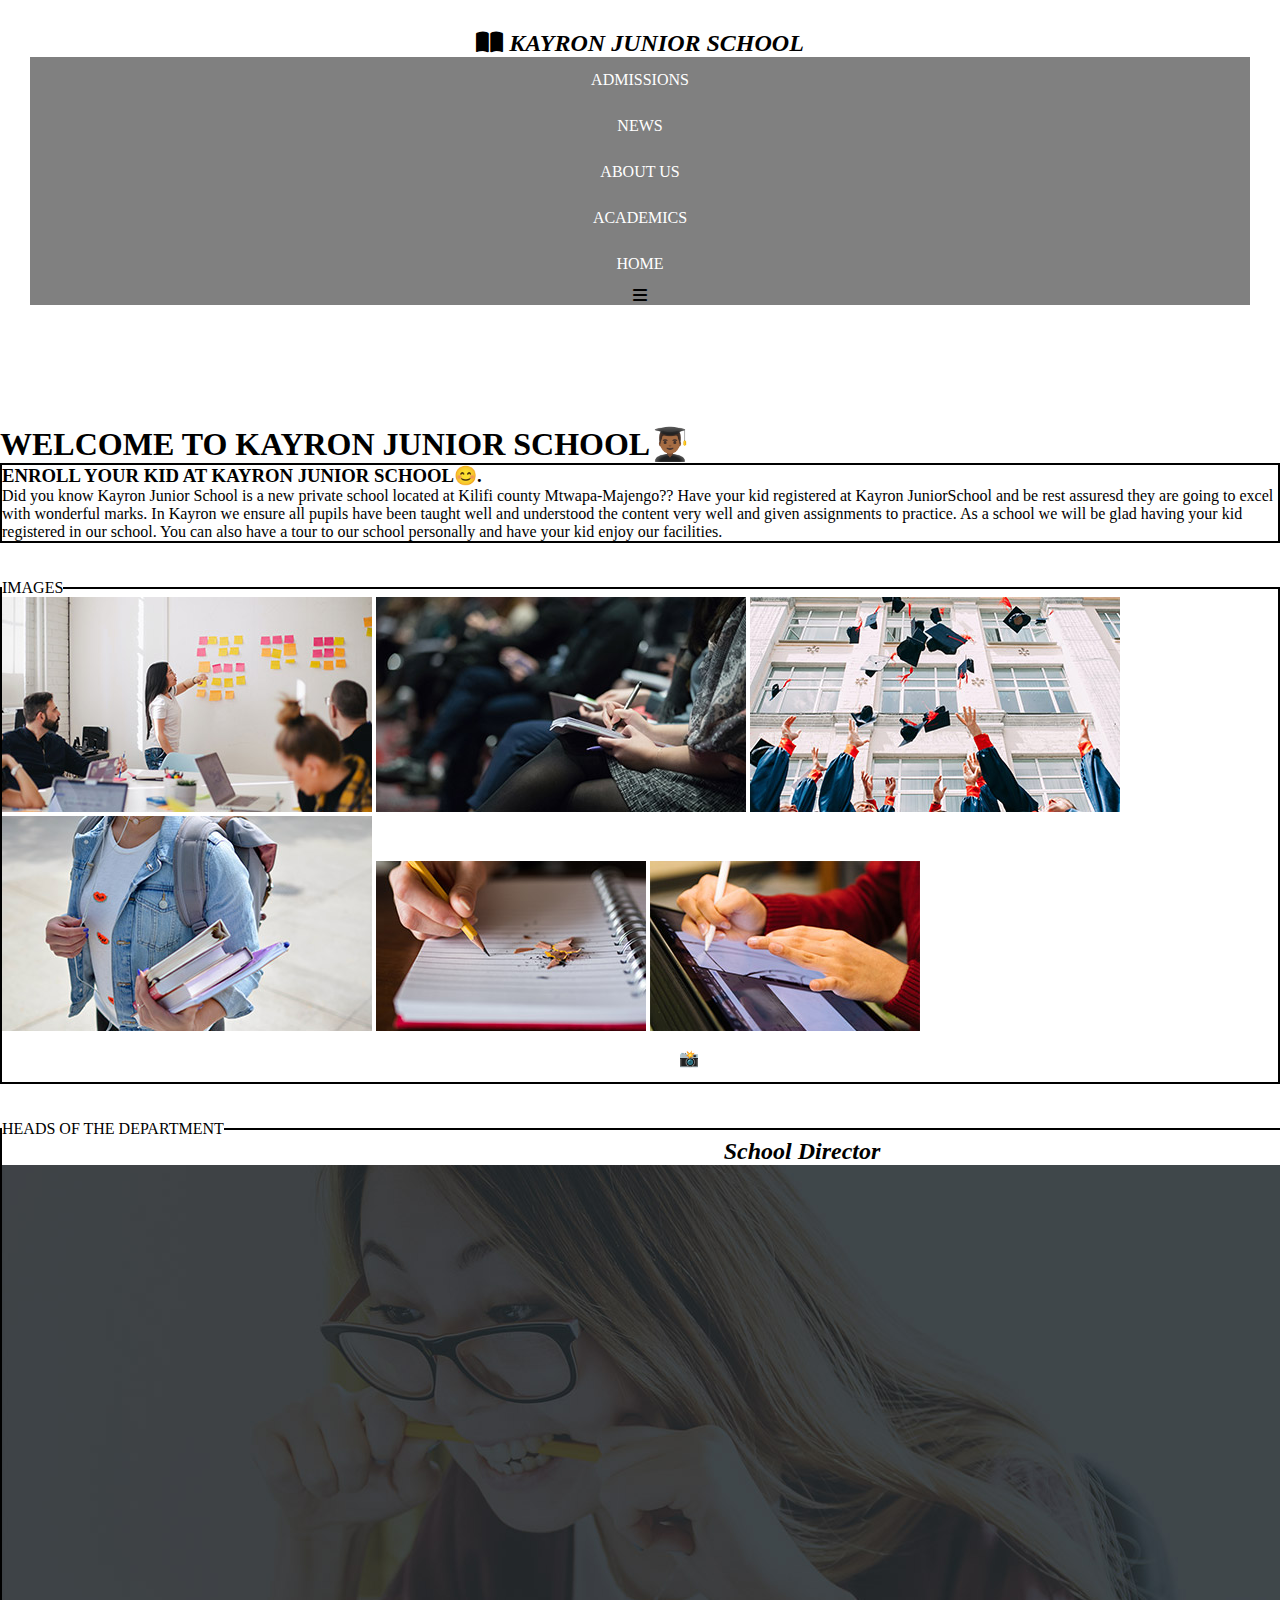
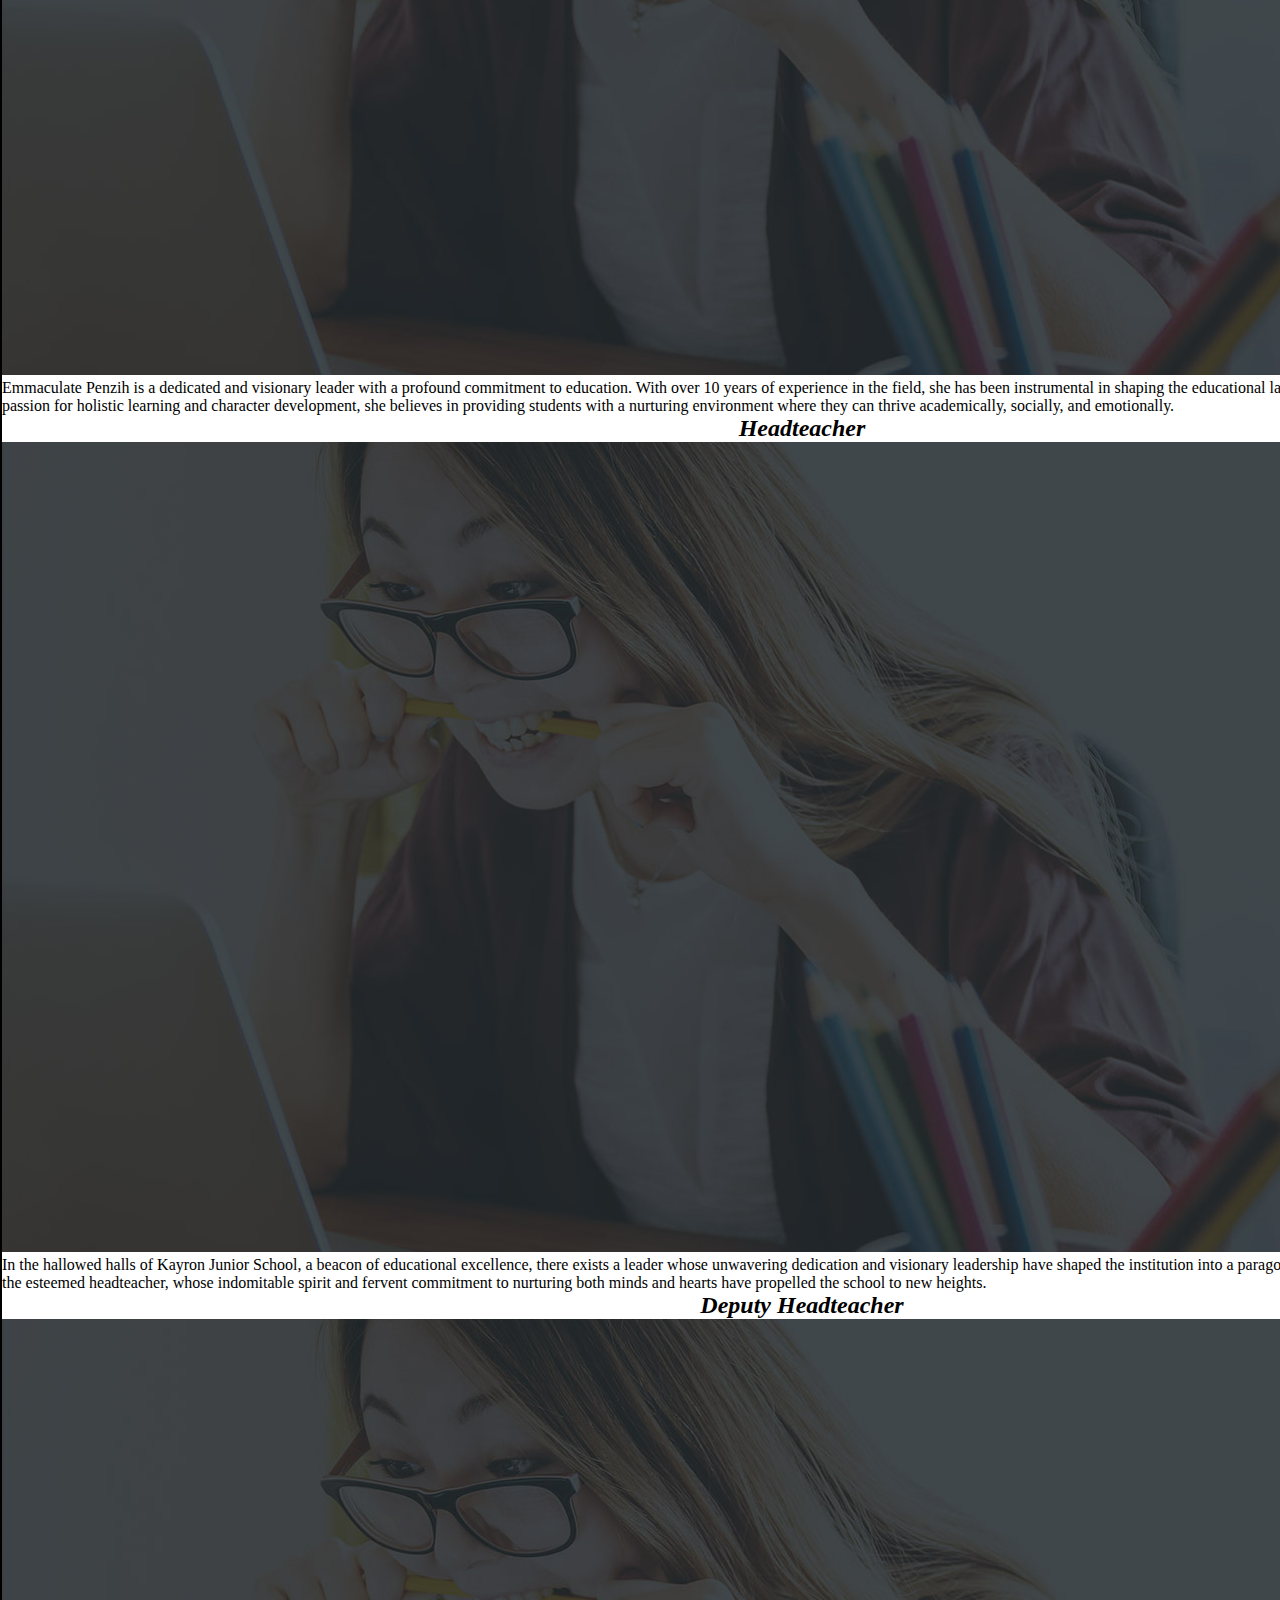
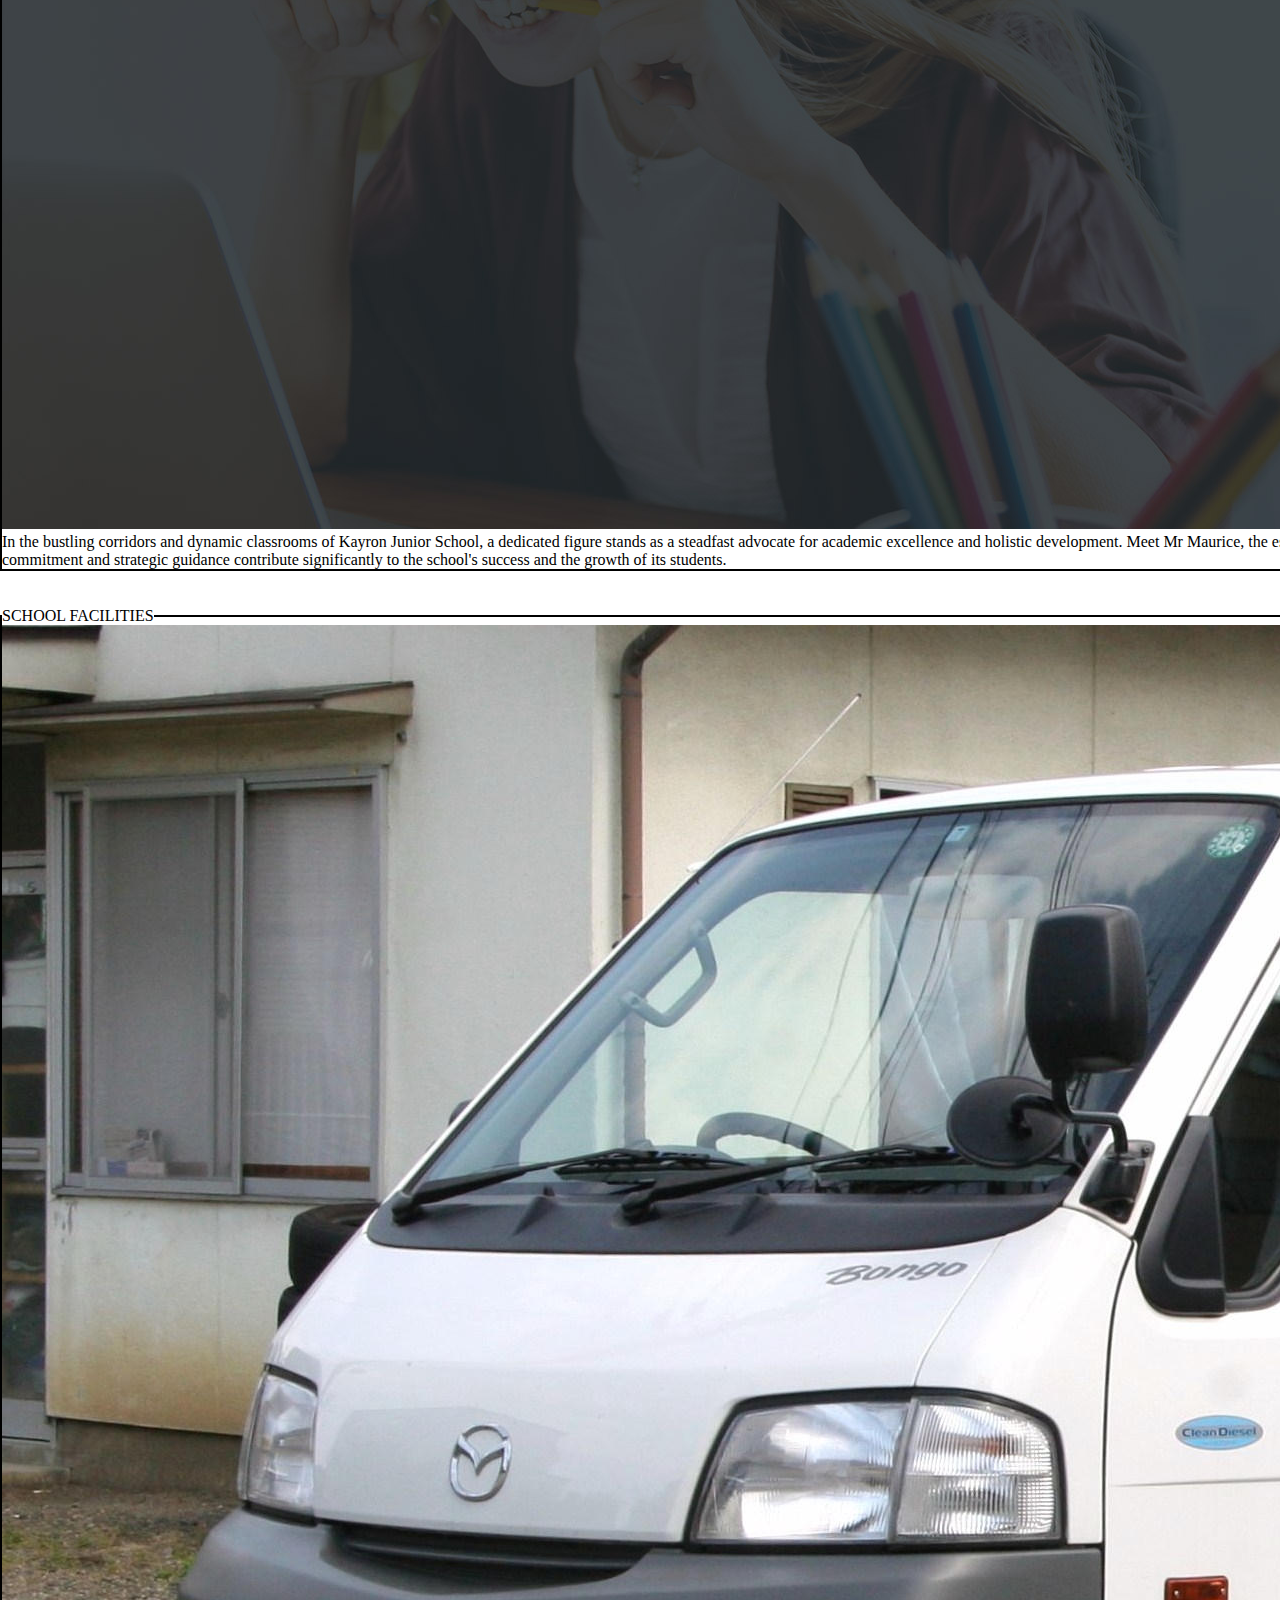
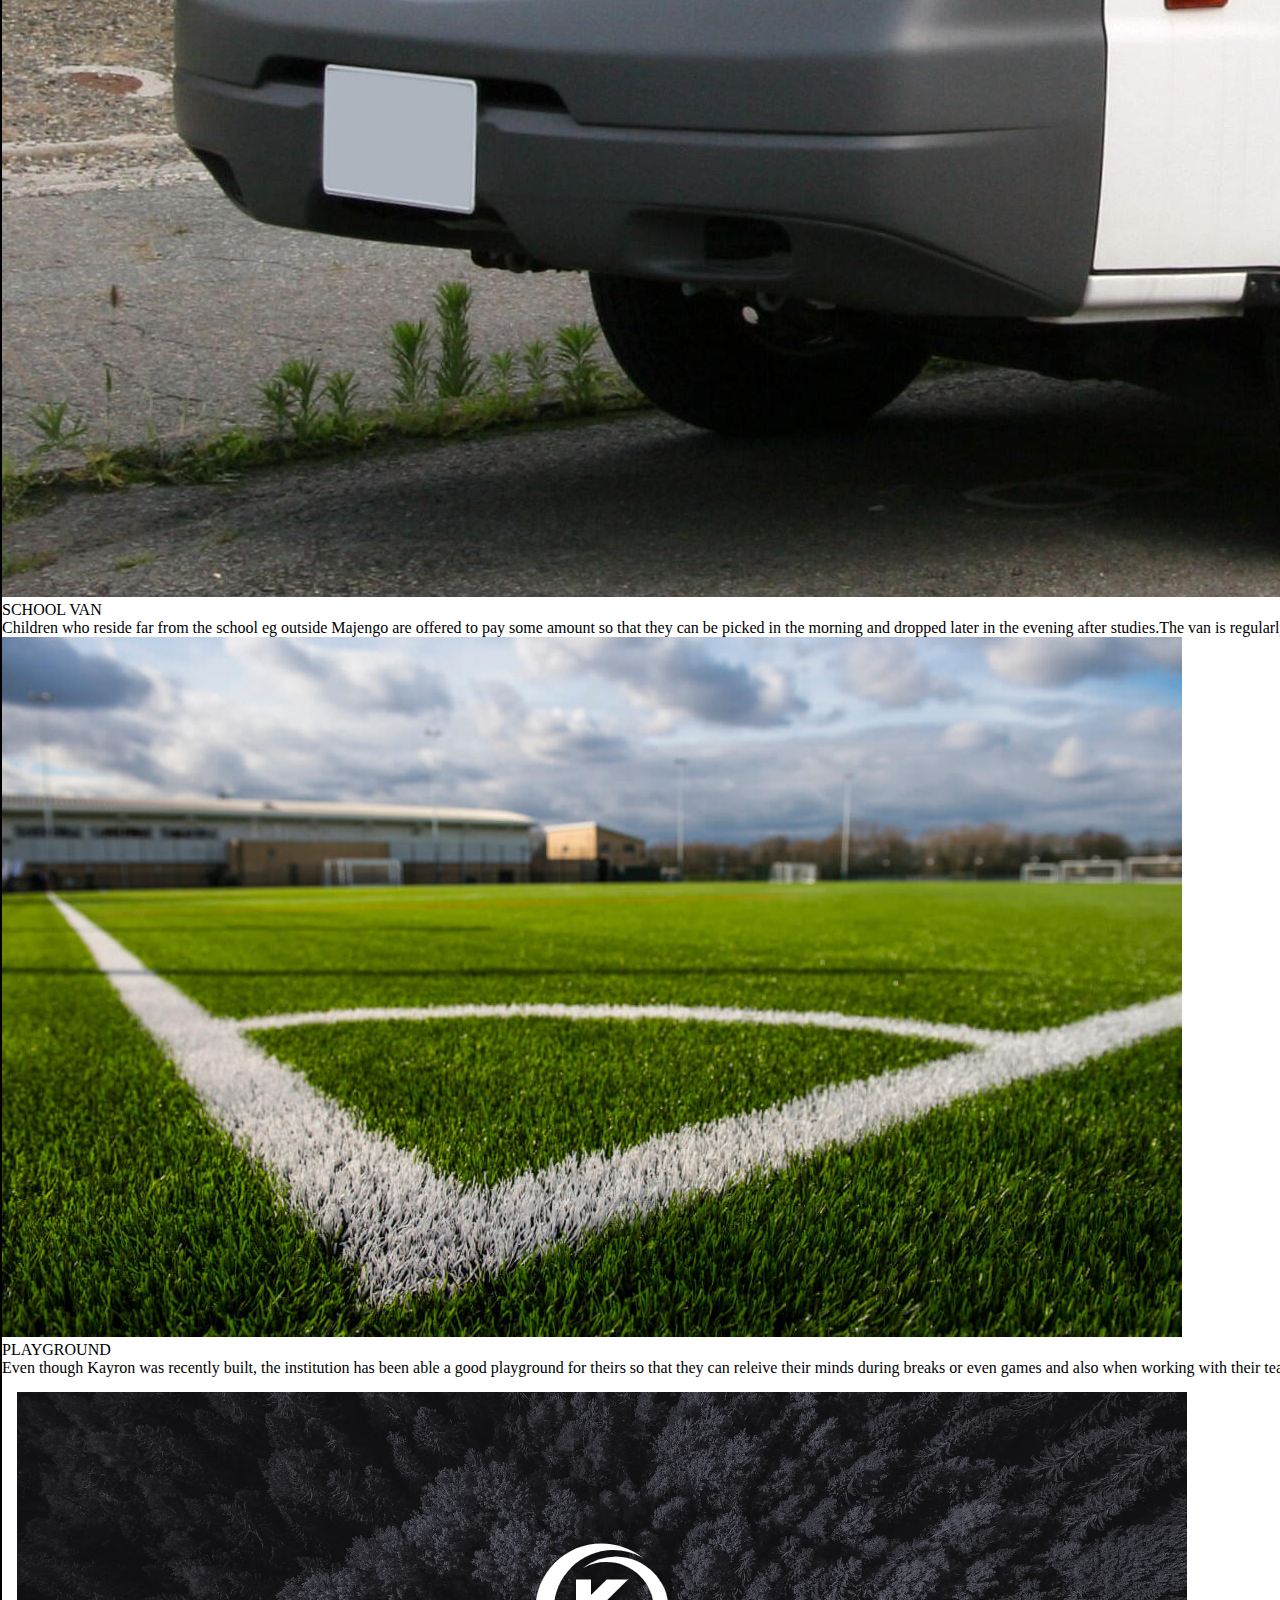
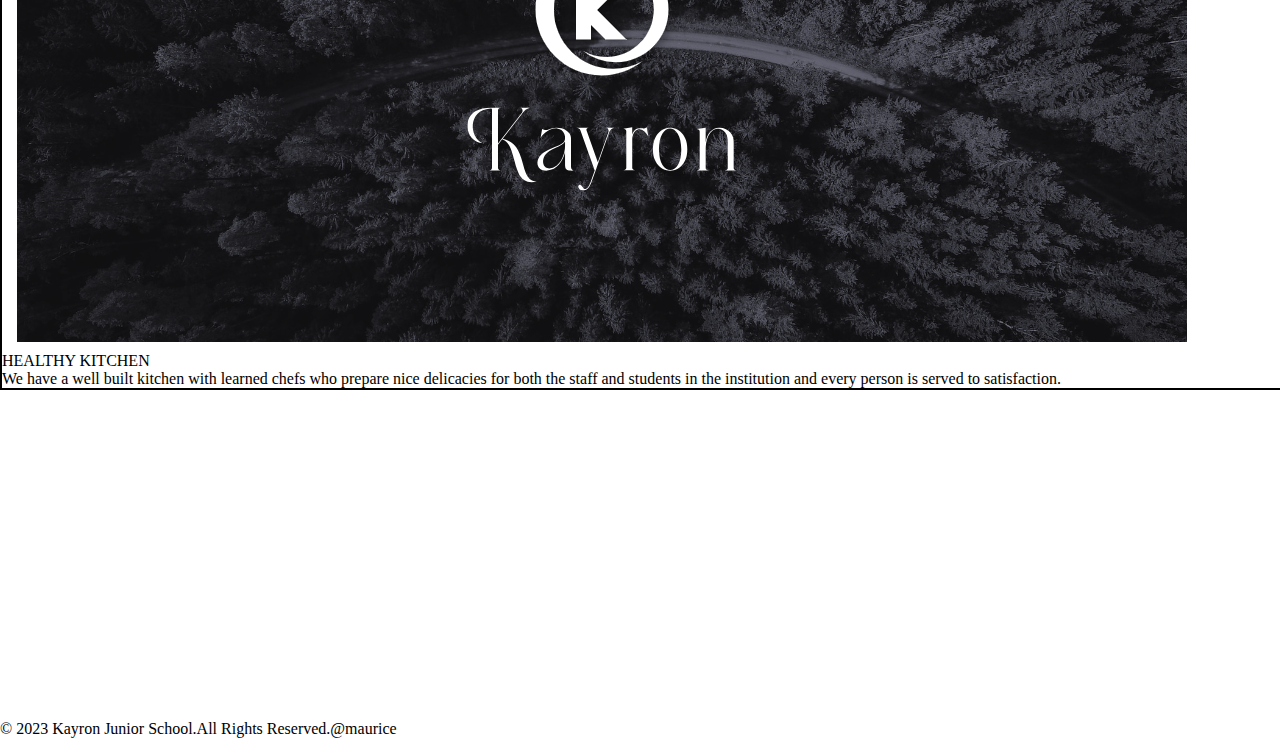
==== commit d77a8862: "index update" ====
--- a/index.html
+++ b/index.html
@@ -1,130 +1,215 @@
 <!DOCTYPE html>
 <html lang="en">
+
 <head>
     <meta charset="UTF-8">
-    <meta name="viewport" content="width=device-width, initial-scale=1.0">
-    <link rel="stylesheet" href="https://stackpath.bootstrapcdn.com/bootstrap/4.5.2/css/bootstrap.min.css">
-    <link rel="stylesheet" href="/css/style.css">
+    <meta name="viewport" content="width=device-width, initial-scale=1, shrink-to-fit=no">
+    <title>KAYRON.COM</title>
+    <link rel="stylesheet" href="css/style.css">
+    <link rel="stylesheet" href="https://cdnjs.cloudflare.com/ajax/libs/font-awesome/6.4.0/css/all.min.css"> <!-- Link to Font Awesome -->
     <link rel="stylesheet" href="https://cdnjs.cloudflare.com/ajax/libs/font-awesome/6.4.0/css/all.min.css">
-    <title>Kayron Junior School</title>
+    <link href="https://cdnjs.cloudflare.com/ajax/libs/font-awesome/6.3.0/css/all.min.css" rel="stylesheet">
+
 </head>
+
 <body>
+
+    <!-- Header Section -->
     <header>
-      <!--HEADING START-->
-      <h1>KAYRON JUNIOR SCHOOL</h1>
-      <!--HEADING END-->
-      <!-- Navbar Start -->
-      <nav class="navbar navbar-expand-lg navbar-dark bg-dark">
-        <button class="navbar-toggler" type="button" data-toggle="collapse" data-target="#navbarNav" aria-controls="navbarNav" aria-expanded="false" aria-label="Toggle navigation">
-            <span class="navbar-toggler-icon"></span>
-        </button>
-        <div class="collapse navbar-collapse" id="navbarNav">
-            <ul class="navbar-nav ml-auto">
-                <li class="nav-item active">
-                    <a class="nav-link" href="index.html">Home</a>
-                </li>
-                <li class="nav-item">
-                    <a class="nav-link" href="about.html">About</a>
-                </li>
-                <li class="nav-item">
-                    <a class="nav-link" href="contact.html">Contact</a>
-                </li>
-                <li class="nav-item dropdown">
-                    <a class="nav-link dropdown-toggle" href="#" id="navbarDropdown" role="button" data-toggle="dropdown" aria-haspopup="true" aria-expanded="false">
-                        Pages
-                    </a>
-                    <div class="dropdown-menu" aria-labelledby="navbarDropdown">
-                        <a class="dropdown-item" href="resource.html">Resources</a>
-                        <a class="dropdown-item" href="team.html">Our Team</a>
-                        <a class="dropdown-item" href="gallery.html">Gallery</a>
+        <h2 class="color" id="header">
+            <i class="fa-solid fa-book-open"></i>
+            KAYRON JUNIOR SCHOOL
+        </h2>
+
+        <script>
+            document.getElementById('header').addEventListener('click', function() {
+                location.reload();
+            });
+        
+            document.getElementById('header').addEventListener('mouseover', function() {
+                this.style.cursor = 'pointer';
+            });
+        </script>
+        <div class="top"></div>
+        
+        <nav>
+            <ul>
+              <li class="scroll-to-section"><a href="admission.html">ADMISSIONS</a></li>
+              <li class="scroll-to-section"><a href="news.html">NEWS</a></li>
+              <li class="scroll-to-section">
+                <a href="#">ABOUT US</a>
+                <ul class="dropdown-menu">
+                  <li><a href="calendar.html">Calendar</a></li>
+                  <li><a href="contact.html">Contact Us</a></li>
+                  <li><a href="resources.html">Resources</a></li>
+                </ul>
+              </li>
+              <li class="scroll-to-section">
+                <a href="#">ACADEMICS</a>
+                <ul class="dropdown-menu">
+                  <li><a href="history.html">History</a></li>
+                  <li><a href="curriculum.html">Curriculum</a></li>
+                  <li><a href="gallery.html">Gallery</a></li>
+                </ul>
+              </li>
+              <li class="scroll-to-section"><a href="index.html">HOME</a></li>
+            </ul>
+            <div class="mobile-menu-icon">
+              <i class="fa-solid fa-bars"></i>
+            </div>
+          </nav>
+          
+          <script>
+            document.querySelector('.mobile-menu-icon').addEventListener('click', function() {
+  document.querySelector('ul').classList.toggle('active');
+});
+
+          </script>
+    </header><br><br><br><br><br>
+    <h1 class="subheader">WELCOME TO KAYRON JUNIOR SCHOOL👨🏾‍🎓</h1>
+    <main>
+        <fieldset>
+            <h3>ENROLL YOUR KID AT KAYRON JUNIOR SCHOOL😊.</h3>
+            <P class="kayron">
+                Did you know Kayron Junior School  is a new private school located at Kilifi county Mtwapa-Majengo??
+                Have your kid registered at Kayron JuniorSchool and be rest assuresd they are going to excel with wonderful marks.
+                In Kayron we ensure all pupils have been taught well and understood the content very well and given assignments to practice.
+                As  a school we will be glad having your kid registered in our school.
+                You can also have a tour to our school personally and have your kid enjoy our facilities.
+            </P>
+            </fieldset><br><br>
+    
+            <fieldset>
+                <legend class="box">IMAGES</legend>
+            <div class="image-grid">
+                <img src="photos/meeting-02.jpg" alt="Image 1">
+                <img src="photos/meeting-01.jpg" alt="Image 2">
+                <img src="photos/meeting-04.jpg" alt="Image 3">
+                <img src="photos/meeting-03.jpg" alt="Image 4">
+                <img src="photos/course-04.jpg" alt="Image 5">
+                <img src="photos/course-03.jpg" alt="Image 6">
+                <!-- Add more images as needed -->
+    
+            </div>
+            <p class="more"><a href="gallery.html#gallery">SHOW MORE📸</a></p>
+            </fieldset><br><br>
+            
+        <fieldset>
+            <legend class="heads">HEADS OF THE DEPARTMENT</legend>
+        <div class="grid-container">
+            <div class="grid-item">
+                <h2 class="leader">School Director</h2>
+                <img src="photos/facts-bg.jpg" alt="Vision 1">
+                <div class="vision-content">
+                    <p class="statement">Emmaculate Penzih is a dedicated and visionary leader with a profound commitment to education. With over 10 years of experience in the field, she has been instrumental in shaping the educational landscape at Kayron Junir School. Driven by a passion for holistic learning and character development, she believes in providing students with a nurturing environment where they can thrive academically, socially, and emotionally.</p>
+                </div>
+            </div>
+            <div class="grid-item">
+                <h2 class="leader">Headteacher</h2>
+                <img src="photos/facts-bg.jpg" alt="Vision 2">
+                <div class="vision-content">
+                    <p class="statement">In the hallowed halls of Kayron Junior School, a beacon of educational excellence, there exists a leader whose unwavering dedication and visionary leadership have shaped the institution into a paragon of academic distinction. Meet Madam Patricia, the esteemed headteacher, whose indomitable spirit and fervent commitment to nurturing both minds and hearts have propelled the school to new heights.</p>
+                </div>
+            </div>
+            <div class="grid-item">
+                <h2 class="leader">Deputy Headteacher</h2>
+                <img src="photos/facts-bg.jpg" alt="">
+                <div class="vision-content">
+                    <p class="statement">In the bustling corridors and dynamic classrooms of Kayron Junior School, a dedicated figure stands as a steadfast advocate for academic excellence and holistic development. Meet Mr Maurice, the esteemed Deputy Headteacher, whose unwavering commitment and strategic guidance contribute significantly to the school's success and the growth of its students.</p>
+                </div>
+            </div>
+        </div>
+        </fieldset><br><br>
+
+        <fieldset class="field">
+            <legend class="heads">SCHOOL FACILITIES</legend>
+            <div class="container">
+
+                    <div class="card border-0 me-lg-4 mb-lg-0 mb-4">
+                        <div class="backgroundEffect"></div>
+                        <div class="pic">
+                            <img class="" src="photos/school van.jpeg" alt="">
+                        </div>
+                        <div class="content">
+                            <p class="h-1 mt-4">SCHOOL VAN</p>
+                            <p class="text-muted mt-3">Children who reside far from the school eg outside Majengo are offered to pay some amount so that they can be picked in the morning and dropped later in the evening after studies.The van is regularly serviced and there no risks of learner boarding it.</p>
+                        </div>
                     </div>
-                </li>
-            </ul>
+            
+                    <div class="card border-0 me-lg-4 mb-lg-0 mb-4">
+                        <div class="backgroundEffect"></div>
+                        <div class="pic">
+                            <img class="" src="photos/field.jpeg" alt="">
+                        </div>
+                        <div class="content">
+                            <p class="h-1 mt-4">PLAYGROUND</p>
+                            <p class="text-muted mt-3">Even though Kayron was recently built, the institution has been able a good playground for theirs so that they can releive their minds during breaks or even games and also when working with their teachers during CBC outwork classes.</p>
+                        </div>
+                    </div>
+            
+                    <div class="card border-0 mb-lg-0 mb-4">
+                        <div class="backgroundEffect"></div>
+                        <div class="pic">
+                            <img class="" src="photos/shule.png" alt="">
+                        </div>
+                        <div class="content">
+                            <p class="h-1 mt-4">HEALTHY KITCHEN</p>
+                            <p class="text-muted mt-3">We have a well built kitchen with learned chefs who prepare nice delicacies for both the staff and students in the institution and every person is served to satisfaction.</p>
+                        </div>
+                    </div>
+                </div>
+            </div>
+            
+            
+        </fieldset>
+
+    </main><br><br><br>
+
+    <!-- Footer Section -->
+    <footer>
+        <!-- Add footer content, such as copyright information, links, etc. -->
+        <div class="social-icons">
+            <div class="icon">
+                <a href="https://www.facebook.com"><i class="fab fa-facebook"></i></a>
+                
+            </div>
+
+            <div class="icon">
+                <a href="https://www.twitter.com"><i class="fab fa-twitter"></i></a>
+
+            </div>
+
+            <div class="icon">
+                <a href="https://api.whatsapp.com/send?phone=0703373151">
+                    <i class="fab fa-whatsapp"></i>
+                </a>
+            </div>
+
+            <div class="icon">
+                <a href="https://www.instagram.com">
+                    <i class="fab fa-instagram"></i>
+                </a>
+            </div>
+
+            <div class="icon">
+                <a href="tel:0740047243"><i class="fa-solid fa-phone"></i></a>
+               
+            </div>
+
+            <div class="icon">
+                <a href="mailto:mauricemuli730@gmail.com"><i class="fa-solid fa-envelope"></i></a>
+               
+            </div>
         </div>
-    </nav>
-      <!-- Navbar End -->
-    </header><br>
-    <main>
-      <!--WELCOME SECTION Start-->
-      <fieldset>
-        <h2>WELCOME TO KAYRON JUNIOR SCHOOL</h2>
-        <P class="welcome">Enroll your kid today at Kayron Junior School</P>
-      </fieldset><br>
-
-
-      <!--grids-->
-      <div class="info-grid">
-        <div class="info-item motto">
-            <h3>Motto</h3>
-            <div class="school-icons">
-              <i class="fa-solid fa-graduation-cap"></i>
-            </div>
-            <p>Building Bright Futures For Our Children</p>
+
+
+        <div class="copyright">
+            &copy; 2023 Kayron Junior School.All Rights Reserved.@maurice
         </div>
-        <div class="info-item vision">
-            <h3>Vision</h3>
-            <div class="school-icons">
-              <i class="fa-solid fa-scale-balanced"></i>
-            </div>
-            <p>To be a center of excellence in education</p>
-        </div>
-        <div class="info-item mission">
-            <h3>Mission</h3>
-            <div class="school-icons">
-              <i class="fa-solid fa-compass"></i>
-            </div>
-            <p>Empowering students for a better tomorrow</p>
-        </div>
-    </div>
-    <!--grids-->
+
+    </footer>
     
-      <!--WELCOME SECTION End-->
-
-      <!-- Carousel Start -->
-<div id="carouselExample" class="carousel slide" data-ride="carousel">
-  <ol class="carousel-indicators">
-    <li data-target="#carouselExample" data-slide-to="0" class="active"></li>
-    <li data-target="#carouselExample" data-slide-to="1"></li>
-    <li data-target="#carouselExample" data-slide-to="2"></li>
-  </ol>
-  <div class="carousel-inner">
-    <div class="carousel-item active">
-      <img src="/photos/facts-bg.jpg" class="d-block w-100" alt="Image 1">
-      <div class="carousel-caption">
-        <h3>Director</h3>
-        <p>Meet Madam Emmaculate Penzih with 10 years of experience in teaching.</p>
-      </div>
-    </div>
-    <div class="carousel-item">
-      <img src="/photos/facts-bg.jpg" class="d-block w-100" alt="Image 2">
-      <div class="carousel-caption">
-        <h3>Headteacher</h3>
-        <p>Here is our school Headteacher Madam Patricia experienced to guide our children academically.</p>
-      </div>
-    </div>
-    <div class="carousel-item">
-      <img src="/photos/facts-bg.jpg" class="d-block w-100" alt="Image 3">
-      <div class="carousel-caption">
-        <h3>Deputy Headteacher</h3>
-        <p>Additional text here</p>
-      </div>
-    </div>
-  </div>
-  <a class="carousel-control-prev" href="#carouselExample" role="button" data-slide="prev">
-    <span class="carousel-control-prev-icon" aria-hidden="true"></span>
-    <span class="sr-only">Previous</span>
-  </a>
-  <a class="carousel-control-next" href="#carouselExample" role="button" data-slide="next">
-    <span class="carousel-control-next-icon" aria-hidden="true"></span>
-    <span class="sr-only">Next</span>
-  </a>
-</div>
-<!-- Carousel End -->
-
-      <!-- Scripts -->
-      <script src="https://code.jquery.com/jquery-3.5.1.slim.min.js"></script>
-      <script src="https://cdn.jsdelivr.net/npm/@popperjs/core@2.9.1/dist/umd/popper.min.js"></script>
-      <script src="https://stackpath.bootstrapcdn.com/bootstrap/4.5.2/js/bootstrap.min.js"></script> 
-      </main>
+
 </body>
+
 </html>
--- a/css/style.css
+++ b/css/style.css
@@ -1,83 +1,51 @@
-/* Apply basic styles for mobile view */
-body {
-    font-family: Arial, sans-serif;
+/* Resetting some default margin and padding */
+* {
     margin: 0;
     padding: 0;
-    background-image: url(/photos/facts-bg.jpg);
     box-sizing: border-box;
 }
 
-header, main, footer {
-    width: 100%;
-    box-sizing: border-box;
-}
+/* Header Styles */
 header {
-    color: black;
-    padding: 5px;
     text-align: center;
-    position: fixed;
-    top: 0;
-    left: 0;
-    width: 100%;
-    background-color: #ffffff; /* Set your desired background color */
-    z-index: 1000; /* Set a high z-index to ensure it's above other elements */
-    box-shadow: 0 4px 8px rgba(0,0,0,0.1);
-    margin-bottom: 20px;
+    padding: 30px;
+    position: static;
 }
 
-main {
-    padding: 20px;
-}
-
-footer {
-    background-color: black;
-    color: black;
-    text-align: center;
-    padding: 10px;
-    position: relative;
-    width: 100%;
-    bottom: 0;
-}
-/* THIS IS FOR H2 */
-.color {
-    font-size: large; /* Adjust the font size as needed */
+h1 {
+    font-weight: 800;
     font-family: 'Times New Roman', Times, serif;
 }
 
-.color span {
-    display: inline-block;
-    font-size: x-large; /* Ensures each span is on its own line */
+/* Navbar Styles */
+nav {
+    background-color: gray;
+    overflow: hidden;
 }
 
-.color i {
-    font-size: xx-large; /* Adjust the size as needed */
-    color:black; /* Set the color to red */
+.navbar-toggler-icon {
+    background-color: black; 
 }
 
-
-/*    H2 ENDS HERE */
-
-
-/*  NAV BEGINS HERE  */
-nav a {
-    color:black; /* Change the color to your desired value (#000 is black) */
+.navbar-nav {
+    margin-left: auto;
 }
 
-nav {
-    background-color: transparent; /* Set the background color of the navigation bar */
-    overflow: hidden; /* Ensure that the navigation bar contains its children properly */
+.nav-item {
+    margin: 0 10px;
 }
 
-ul {
-    list-style-type: none; /* Remove the default list styling */
-    margin: 0;
-    padding: 0;
+.nav-link {
+    color: white;
+    text-decoration: none;
 }
 
-li {
-    float: right; /* Float the list items to create a horizontal menu */
+.nav-link:hover {
+    background-color: #ddd;
+    color: black;
 }
 
+/* Dropdown Menu Styles */
 .dropdown-menu {
     display: none;
     position: absolute;
@@ -87,11 +55,11 @@
     font-size: small;
     font-weight: bolder;
     font-family: 'Times New Roman', Times, serif;
-    
 }
 
-.scroll-to-section:hover .dropdown-menu {
-    display: block;
+.nav-item:hover .dropdown-menu {
+    display: grid;
+    background-color: grey;
 }
 
 .dropdown-menu li {
@@ -101,469 +69,76 @@
 
 .dropdown-menu li a {
     text-decoration: none;
-    color: black;
+    color: white;
 }
 
+/* Anchor Styles */
 a {
     display: block;
-    color: white; /* Set the color of the text */
+    color: white;
     text-align: center;
     padding: 14px 16px;
     text-decoration: none;
 }
 
 a:hover {
-    background-color: #ddd; /* Change the background color on hover */
-    color: black; /* Change the text color on hover */
-}
-/* This CSS applies to all screen sizes */
-.mobile-menu-icon {
-    display: none; /* Initially hide the mobile menu icon */
-  }
-  
-  /* This CSS applies only to screens with a maximum width of 768 pixels (typical mobile devices) */
-  @media screen and (max-width: 768px) {
-    .mobile-menu-icon {
-      display: block; /* Show the mobile menu icon */
-    }
-    
-    ul {
-      display: none; /* Initially hide the navigation menu */
-    }
-  
-    ul.active {
-      display: block; /* Show the navigation menu when active */
-    }
-  }
-  
-
-/*JS CODE*/
-.subheader {
-            font-size: 36px;
-            text-align: center;
-            color:#000;
-            font-family: 'Times New Roman', Times, serif;
-            font-weight: 500;
-            z-index: 1;
-        }
-        
- /* Style for the social icons in the footer */
-
- .social-icons {
-    display: flex;
-    justify-content: flex-end; /* Center horizontally */
-    align-items: flex-end; /* Center vertically */
-    padding: 12px  16px;
-    bottom: 0;
-    left: 0;
-}
-.icon {
-    text-align: center; /* Center text */
-    margin: 0 10px; /* Add spacing between icons */
+    background-color: #ddd;
+    color: black;
 }
 
-
-.icon i {
-    font-size: 24px;
+/* Media Query */
+@media screen and (max-width: 210px) {
+    ul {
+        display: none;
+    }
+    ul.active {
+        display: block;
+    }
+}
+/* grids */
+.info-grid {
+    display: flex;
+    justify-content: space-around;
+    margin: 20px;
 }
 
-.icon span {
-    display: block;
-    font-size: 12px;
-    margin-top: 5px; /* Add some space between icon and text */
+.info-item {
+    border: 2px solid gray;
+    padding: 10px;
+    text-align: center;
+    transition: background-color 0.3s;
+    width: 30%;
+    height: 300px;
 }
 
-.icon:hover  {
-    color: white; /* Change text color on hover */
+.info-item:hover {
+    background-color: lightblue;
 }
 
-/*  copyright   */
-.copyright {
-    text-align: center;
-    font-size: small;
-    color: white; /* Adjust the color as needed */
+.info-item h3 {
+    font-size: larger;
+    margin-bottom: 10px;
 }
 
+.info-item p {
+    font-size: 1em;
+}
+.school-icons
+{
+    font-size: xx-large;
+}
+/* grids */
 
+/* Fieldset Styles */
+fieldset {
+    border: 2px solid black;
+}
 
+h2 {
+    text-align: center;
+    font-style: italic;
+}
 
-/*  main section */
-fieldset{
-    text-align: center;
-    font-size: larger;
-    font-weight: 300;
-    font-family: 'Times New Roman', Times, serif;
-}
-legend.box{
-    display: inline-block;
-    padding: 5px 10px;
-}
-.box{
-    color: black;
-    font-size: larger;
-    font-family: 'Gill Sans', 'Gill Sans MT', Calibri, 'Trebuchet MS', sans-serif;
-}
-.image-grid{
-    gap: 20px;
-}
-.image-grid img {
-    margin: 10px;
-    max-width: 100%;
-    height: auto;
-}
-/* show more section*/
-p.more {
+.welcome {
     text-align: center;
 }
-
-p.more a {
-    display: inline-block;
-    padding: 10px 20px;
-    background-color: #007bff;
-    color: #fff;
-    text-decoration: none;
-    border-radius: 5px;
-    font-size: 16px;
-    transition: background-color 0.3s;
-}
-
-p.more a:hover {
-    background-color: orange;
-}
-
-
-h3 {
-    font-family: 'Times New Roman', Times, serif;
-    font-size: 24px; /* Initial font size */
-    animation: moveleftToright 15s linear infinite; /* Adjust duration and timing function as needed */
-    text-align: center;
-    color:#000;
-}
-
-/*
-@keyframes moveleftToright {
-    0% {
-        transform: translateX(-100%);
-    }
-    100% {
-        transform: translateX(100%);
-    }
-}
-*/
-.kayron
-{
-    font-size: medium;
-    font-family: 'Times New Roman', Times, serif;
-    text-align: center;
-    max-width: 500px;
-    margin: 0 auto;
-    font-weight: 400;
-    color:#000;
-    font-family: 'Times New Roman', Times, serif;
-}
-.heads{
-    color: #000;
-    font-size: larger;
-}
-.leader{
-    color: #000;
-    font-family: 'Times New Roman', Times, serif;
-    font-weight: 400;
-    font-size: 20px;
-}
-.statement{
-    color: #fff;font-size: small;
-}
-.grid-container {
-    display: grid;
-    grid-template-columns: repeat(3, 1fr);
-    gap: 10px;
-    margin: 20px;
-    outline: none;
-}
-.grid-item {
-    position: relative;
-    background-color: white;
-    padding: 40px;
-    text-align: center;
-    transition: background-color 0.3s;
-    overflow: hidden;
-    height: 400px; /* Ensure the grid item has a specified height */
-}
-grid-item:hover {
-    background-color: #000;
-}
-.grid-item img {
-    max-width: 100%;
-    max-height: 100%;
-    transition: transform 0.3s;
-}
-
-.grid-item:hover img {
-    transform: scale(1.1);
-}
-
-.vision-content {
-    position: absolute;
-    top: 40%;
-    left: 50%;
-    transform: translate(-50%, -50%);
-    opacity: 0;
-    transition: opacity 0.3s;
-    width: 80%; /* Adjust the width as needed */
-}
-
-.grid-item:hover .vision-content {
-    opacity: 1;
-}
-@media (max-width: 767px) {
-    .grid-container {
-        grid-template-columns: 1fr; /* Change to a single column layout for phones */
-    }
-}
-
-/* FACILITIES BEGIN HERE */
-
-.field
-{
-    height: 5%;
-    margin: 0 auto;
-}
-.container {
-    min-height: 100vh;
-    padding: 20px 0;
-    display: flex;
-    align-items: center;
-    justify-content: center;
-    gap: 20px; /* Added gap between cards */
-    flex-wrap: wrap; /* Allow cards to wrap to a new row if necessary */
-}
-
-p {
-    margin: 0px;
-}
-
-.card {
-    width: calc(33.33% - 20px); /* Adjusted card width and added margin */
-    height: 520px;
-    margin-bottom: 20px; /* Added margin between cards */
-    box-shadow: rgba(0, 0, 0, 0.24) 0px 3px 8px;
-    background: #fff;
-    transition: all 0.5s ease;
-    cursor: pointer;
-    user-select: none;
-    z-index: 10;
-    overflow: hidden;
-    gap: 10px;
-}
-@media (max-width: 767px) {
-    .card {
-        width: 100%; /* Make cards full width on smaller screens */
-    }
-}
-
-.card .backgroundEffect {
-    bottom: 0;
-    height: 0px;
-    width: 100%
-}
-
-.card:hover {
-    color: #fff;
-    transform: scale(1.025);
-    box-shadow: rgba(0, 0, 0, 0.24) 0px 5px 10px
-}
-
-.card:hover .backgroundEffect {
-    bottom: 0;
-    height: 320px;
-    width: 100%;
-    position: absolute;
-    z-index: -1;
-    background: #1b9ce3;
-    animation: popBackground 0.3s ease-in
-}
-
-@keyframes popBackground {
-    0% {
-        height: 20px;
-        border-top-left-radius: 50%;
-        border-top-right-radius: 50%
-    }
-
-    50% {
-        height: 80px;
-        border-top-left-radius: 75%;
-        border-top-right-radius: 75%
-    }
-
-    75% {
-        height: 160px;
-        border-top-left-radius: 85%;
-        border-top-right-radius: 85%
-    }
-
-    100% {
-        height: 320px;
-        border-top-left-radius: 100%;
-        border-top-right-radius: 100%
-    }
-}
-
-.card .pic {
-    position: relative
-}
-
-.card .pic img {
-    width: 100%;
-    height: 280px;
-    object-fit: cover
-}
-
-
-
-.card .text-muted {
-    font-size: 18px
-}
-
-.card:hover .text-muted {
-    color: #fff !important
-}
-
-.card .content {
-    padding: 0 20px
-}
-
-.card .content .btn {
-    display: flex;
-    align-items: center;
-    justify-content: center;
-    padding: 5px 10px;
-    background-color: #1b9ce3;
-    border-radius: 25px;
-    font-size: 12px;
-    border: none
-}
-
-.card:hover .content .btn {
-    background: #fff;
-    color: #1b9ce3;
-    box-shadow: #0000001a 0px 3px 5px
-}
-
-.card .content .btn .fas {
-    font-size: 10px;
-    padding-left: 5px
-}
-
-.card .content .foot .admin {
-    color: #1b9ce3;
-    font-size: 12px
-}
-
-.card:hover .content .foot .admin {
-    color: #fff
-}
-
-.card .content .foot .icon {
-    font-size: 12px
-}
-
-
-
-
-
-
-
-
-
-
-
-
-
-
-
-
-/* RESOURCES */
-/*header {
-    text-align: center;
-    color: #fff; /* Text color */
-    /*padding: 10px;
-    position: fixed;
-}*/
-
-
-
-main {
-    padding: 10px;
-}
-
-.resource-container {
-    display: flex;
-    justify-content: center; /* Horizontally center align */
-    flex-wrap: wrap; /* Allow content to wrap */
-}
-
-.resource {
-    flex: 0 0 calc(25% - 20px); /* Each box takes up 25% of the container width with some margin */
-    margin: 10px; /* Adjust margin as needed */
-    border: 1px solid #ccc; /* Border around each resource section */
-    border-radius: 5px; /* Rounded corners */
-    background-color: transparent; /* Background color of the boxes */
-    padding: 10px;
-}
-
-h4 {
-    margin: 0 0 5px; /* Space between heading and paragraph */
-    color: black;
-    text-align: center;
-    font-size: 1.5rem;
-}
-h5
-{
-    color:black;
-    font-family: 'Times New Roman', Times, serif;
-    font-size: xx-large;
-    text-align: center;
-}
-.p.CBC {
-    font-weight: lighter;
-    color:black;
-    font-family: 'Times New Roman', Times, serif;
-}
-.center-link {
-    display: flex;
-    justify-content: center;
-    margin-top: 5px; /* Space between paragraph and link */
-}
-.download
-{
-    display: inline-block;
-  padding: 10px 20px;
-  background-color: #007bff;
-  color: #fff;
-  text-decoration: none;
-  border-radius: 5px;
-  transition: background-color 0.3s;
-}
-.download:hover {
-    background-color: white;
-  }
-  @media (max-width: 600px) {}
- 
-/*a {
-    display: inline-block;
-    margin-top: 5px; 
-    padding: 5px 10px;
-    color: black; /* Button text color */
-    /*background-color: white;
-    text-decoration: none;
-    border-radius: 5px;
-    transition: background-color 0.3s;
-
-}
-
-a:hover {
-    background-color: orange; /* Button background color on hover */
-    /*color: white;
-}*/